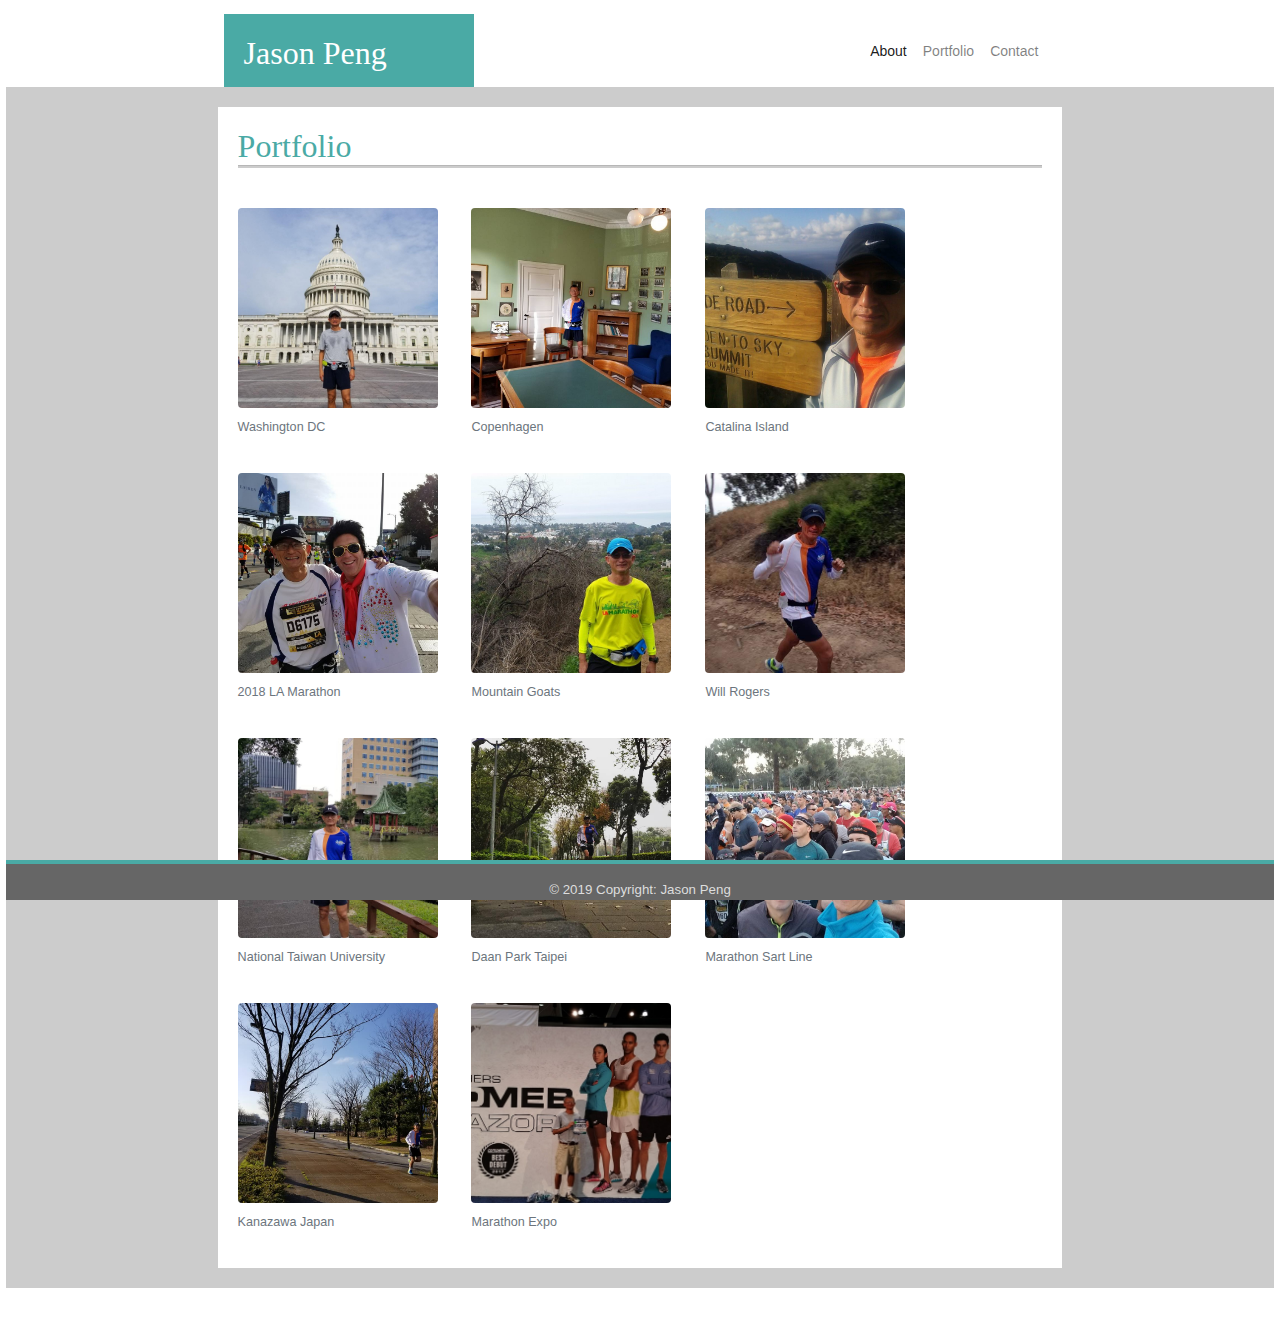
==== portfolio.html @ 051e9bbe "It's perfect now" ====
<!DOCTYPE html>
<html lang="en-US">
<head>
<title>Jason Peng Portfolio</title>
<meta charset="utf-8">
  <link rel="stylesheet" href="https://maxcdn.bootstrapcdn.com/bootstrap/4.0.0/css/bootstrap.min.css">
  <link rel="stylesheet" type="text/css" href="style.css">
</head>
<body>
  
<p></p>
<div class="container mw-100 my-container"> 
      <div class="row my-row" id="banner">
        <div class="col-lg-2 col-md-1 my-col"></div>
        <div class="col-lg-8 col-md-10 my-col">
      <nav class="navbar navbar-expand-sm navbar-light">  
        <a class="navbar-brand" href="#" id="brand">Jason Peng</a>
        <button  class="navbar-toggler" type="button" data-toggle="collapse" data-target="#navbarSupportedContent">
          <span class="navbar-toggler-icon"></span>
        </button>
      
        <div class="collapse navbar-collapse" id="navbarSupportedContent">
          <ul class="navbar-nav ml-auto">
            <li class="nav-item active">
              <a class="nav-link" href="index.html">About <span class="sr-only">(current)</span></a>
            </li>
            <li class="nav-item">
              <a class="nav-link" href="portfolio.html">Portfolio</a>
            </li>
            <li class="nav-item">
              <a class="nav-link" href="contact.html">Contact</a>
            </li>
          </ul>
          
        </div>
      </nav>
     </div>
     <div class="col-lg-2 col-md-1 my-col"></div>
      </div> 
      
      <div class="row my-row">
          <div class="col-lg-2 col-md-1 my-col my-bgColor"></div>
          <div class="col-lg-8 col-md-10 my-col " id="main">
            <h1>Portfolio</h1>
            <hr>
          <!-- Main Area -->

    
        <figure class="figure">
            <img src="images/jason.jpg" class="figure-img img-fluid rounded" alt="Washington DC">
            <figcaption class="figure-caption">Washington DC</figcaption>
        </figure>

        <figure class="figure">
            <img src="images/jason2.jpg" class="figure-img img-fluid rounded" alt="Copenhagen">
            <figcaption class="figure-caption">Copenhagen</figcaption>
          </figure>
          <figure class="figure">
              <img src="images/jason3.jpg" class="figure-img img-fluid rounded" alt="Catalina Isaland">
              <figcaption class="figure-caption">Catalina Island</figcaption>
          </figure>  

          <figure class="figure">
                <img src="images/jason4.jpg" class="figure-img img-fluid rounded" alt="2018 LA Marathon">
                <figcaption class="figure-caption">2018 LA Marathon</figcaption>
              </figure>

          <figure class="figure">
                  <img src="images/jason5.jpg" class="figure-img img-fluid rounded" alt="Mountain Goats running Group">
                  <figcaption class="figure-caption">Mountain Goats</figcaption>
          </figure>

          <figure class="figure">
              <img src="images/jason6.jpg" class="figure-img img-fluid rounded" alt="Will Rogers Park">
              <figcaption class="figure-caption">Will Rogers</figcaption>
          </figure>

          <figure class="figure">
              <img src="images/jason7.jpg" class="figure-img img-fluid rounded" alt="NTU National Taiwan University">
              <figcaption class="figure-caption">National Taiwan University</figcaption>
          </figure>
          <figure class="figure">
              <img src="images/jason8.jpg" class="figure-img img-fluid rounded" alt="Daan Park Taipei Taiwan">
              <figcaption class="figure-caption">Daan Park Taipei</figcaption>
          </figure>
          <figure class="figure">
              <img src="images/jason9.jpg" class="figure-img img-fluid rounded" alt="2018 LA Marathon">
              <figcaption class="figure-caption">Marathon Sart Line</figcaption>
          </figure>
          <figure class="figure">
              <img src="images/jason10.jpg" class="figure-img img-fluid rounded" alt="Kanazawa Japan">
              <figcaption class="figure-caption">Kanazawa Japan</figcaption>
          </figure>
          <figure class="figure">
              <img src="images/jason11.jpg" class="figure-img img-fluid rounded" alt="2016 LA Marathon Expo">
              <figcaption class="figure-caption">
                Marathon Expo
              </figcaption>
            </figure>


      
  
         
          
        
          </div>
          <div class="col-lg-2 col-md-1 my-col my-bgColor"></div>
      </div>
</div>

<footer class="page-footer font-small">
    <!-- Copyright -->
    <div class="footer-copyright text-center py-3 "></div>       
     <span id="copyright"> © 2019 Copyright: Jason Peng </span>
    </div>
    <!-- Copyright -->
  
</footer>

</body>
<script src="https://code.jquery.com/jquery-3.2.1.slim.min.js" integrity="sha384-KJ3o2DKtIkvYIK3UENzmM7KCkRr/rE9/Qpg6aAZGJwFDMVNA/GpGFF93hXpG5KkN" crossorigin="anonymous"></script>
<script src="https://cdnjs.cloudflare.com/ajax/libs/popper.js/1.12.9/umd/popper.min.js" integrity="sha384-ApNbgh9B+Y1QKtv3Rn7W3mgPxhU9K/ScQsAP7hUibX39j7fakFPskvXusvfa0b4Q" crossorigin="anonymous"></script>
<script src="https://maxcdn.bootstrapcdn.com/bootstrap/4.0.0/js/bootstrap.min.js" integrity="sha384-JZR6Spejh4U02d8jOt6vLEHfe/JQGiRRSQQxSfFWpi1MquVdAyjUar5+76PVCmYl" crossorigin="anonymous"></script>

</html>
---- style.css ----
* {
    /* box-sizing: border-box; */
}
body {
    color: #777777;
    font-family: 'Arial', 'Helvetica Neue', Helvetica, sans-serif;
    font-size:14px;   
}

.my-container {
    width:99%;
    margin: 0 auto;
    padding:0px;
       
}
.my-col {
    padding:0px;  
}

.my-row {
    /* border-style:dotted; */
    /* border-color: blueviolet; */
    width:100%;
    margin:auto;
    background-color: #ffffff;
}

.my-bgColor {
    background-color: #cccccc;
    /* border-style: dotted; */
    /* border-color: red; */
}

#banner {
    /* Hard coded height diable the pull down from the hambegger  */
    /* height:80px; */
    
    padding:0px;
}

#main {
    padding:20px; 
    width:100%;
    border-style:solid;
    border-color: #cccccc;
    border-width: 20px 0px 20px 0px;

}

footer {
    position:sticky;
    bottom: 0px;
    width:99%;
    margin:auto;
    padding:0px;
    background-color: #666666;
    color:#dddddd;
    height:40px;

    border-style:solid;
    border-color:#4aaaa5;
    border-width: 4px 0 0 0;

    /* border-style: dashed; */
    /* border-color: blueviolet; */
    
}

nav {
    /* margin:0px; */
    /* padding:0px; */
    
    /* bottom: 0px; */
}

hr {
    height:2px;
    background-color: #cccccc;
    margin:0px 0px 20px 0px;
}

h1 {
    /* border-style: dashed; */
    /* border-width: 1px; */
    margin:0px;
    font-family: Georgia, Times, 'Times New Roman', serif;
    color: #4aaaa5;
    font-size: 24pt;

}

#brand {
    font-size: 24pt;
    height:75px;
    width:250px;
    background-color: #4aaaa5;
    color: #ffffff;
    font-family: Georgia, Times, 'Times New Roman', serif;
    
    margin:-10px;  /* cheating to adjust the brand */
    padding:15px 30px 0px 20px;

 /* The following lines cause the hamberger problem */   
    /* position: absolute; */
    /* left:0px; */
    /* bottom: 27px; */

    /* border-style: solid; */
    /* border-color:red; */
    
}

#copyright {
    font-size:10pt;
    position: absolute;
    bottom: 0px;
    width:100%;
    text-align: center;
    
    /* border-style: solid; */
}

#aboutme {
    margin: 0px 15px 10px 0px;
}

.figure img {
    float: left;
    margin: 20px 30px 10px 0px;
    object-fit: cover;
    width:200px;
    height:200px;
}
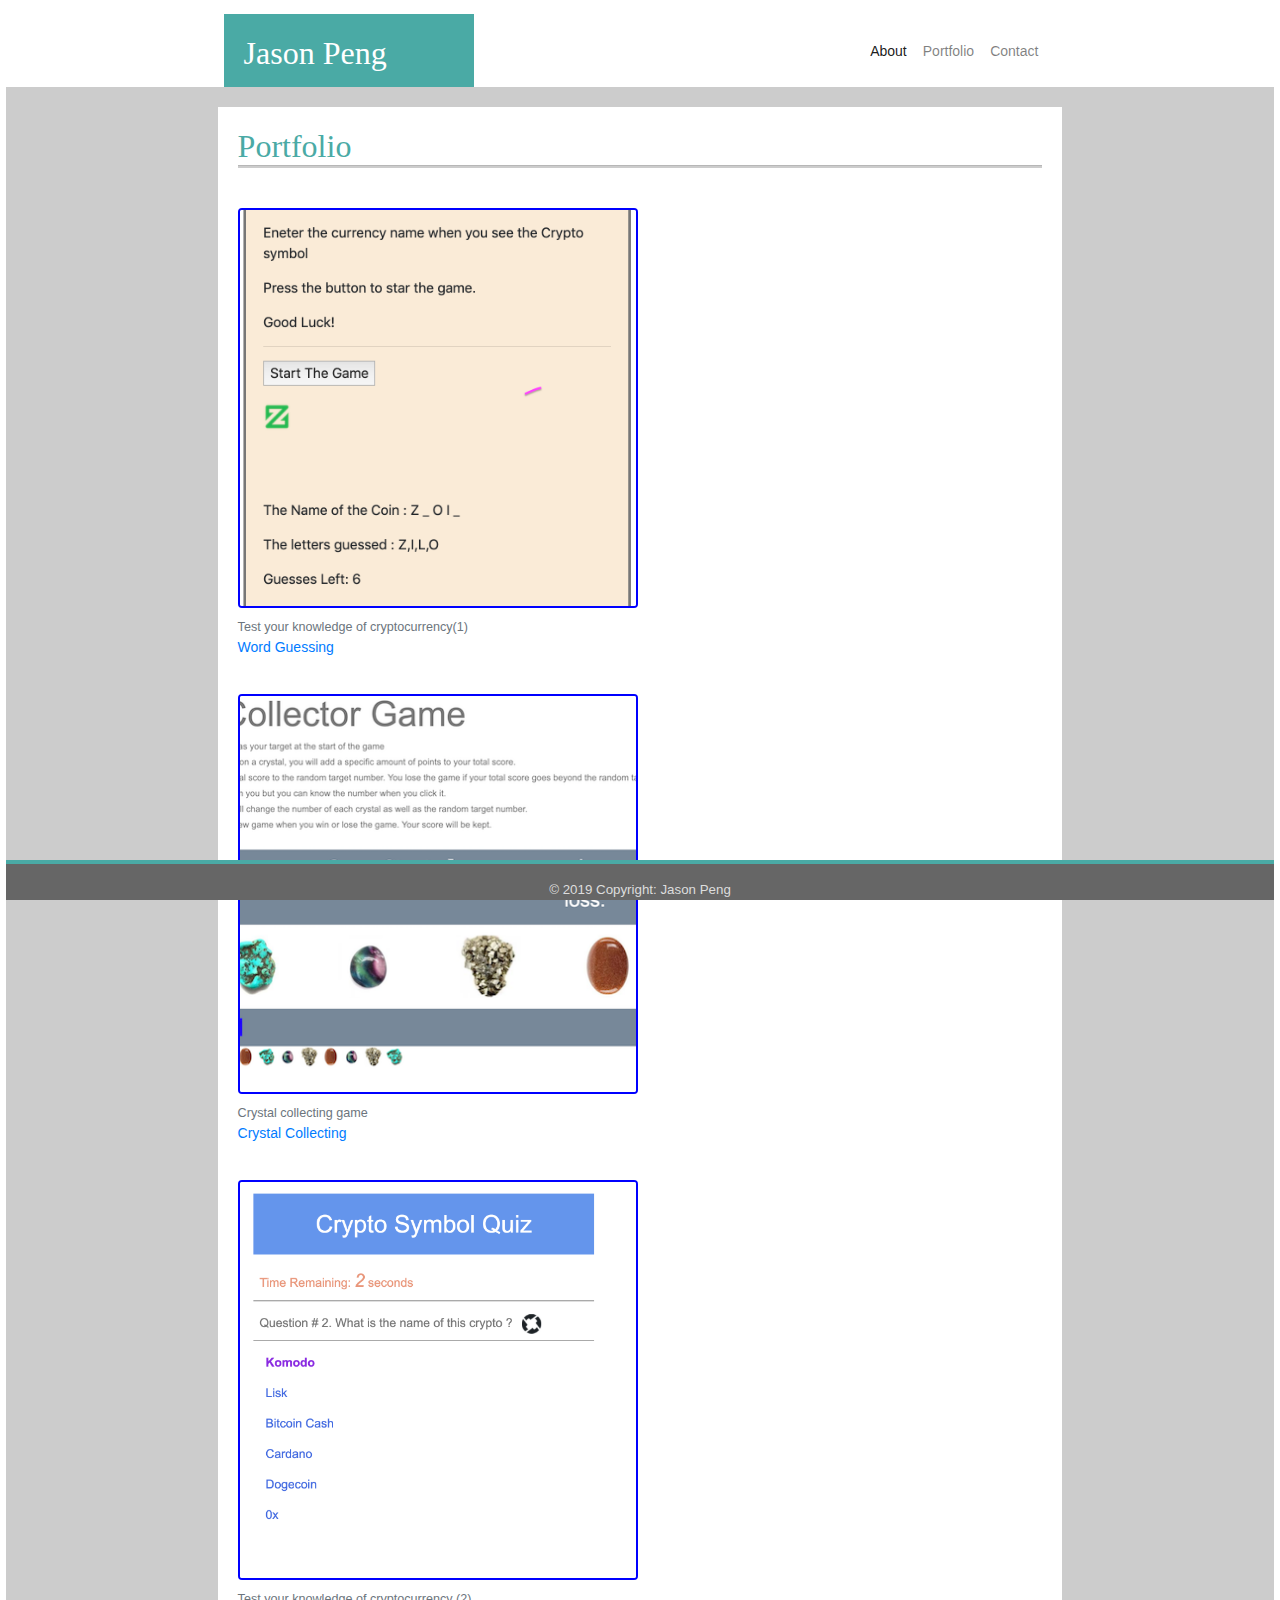
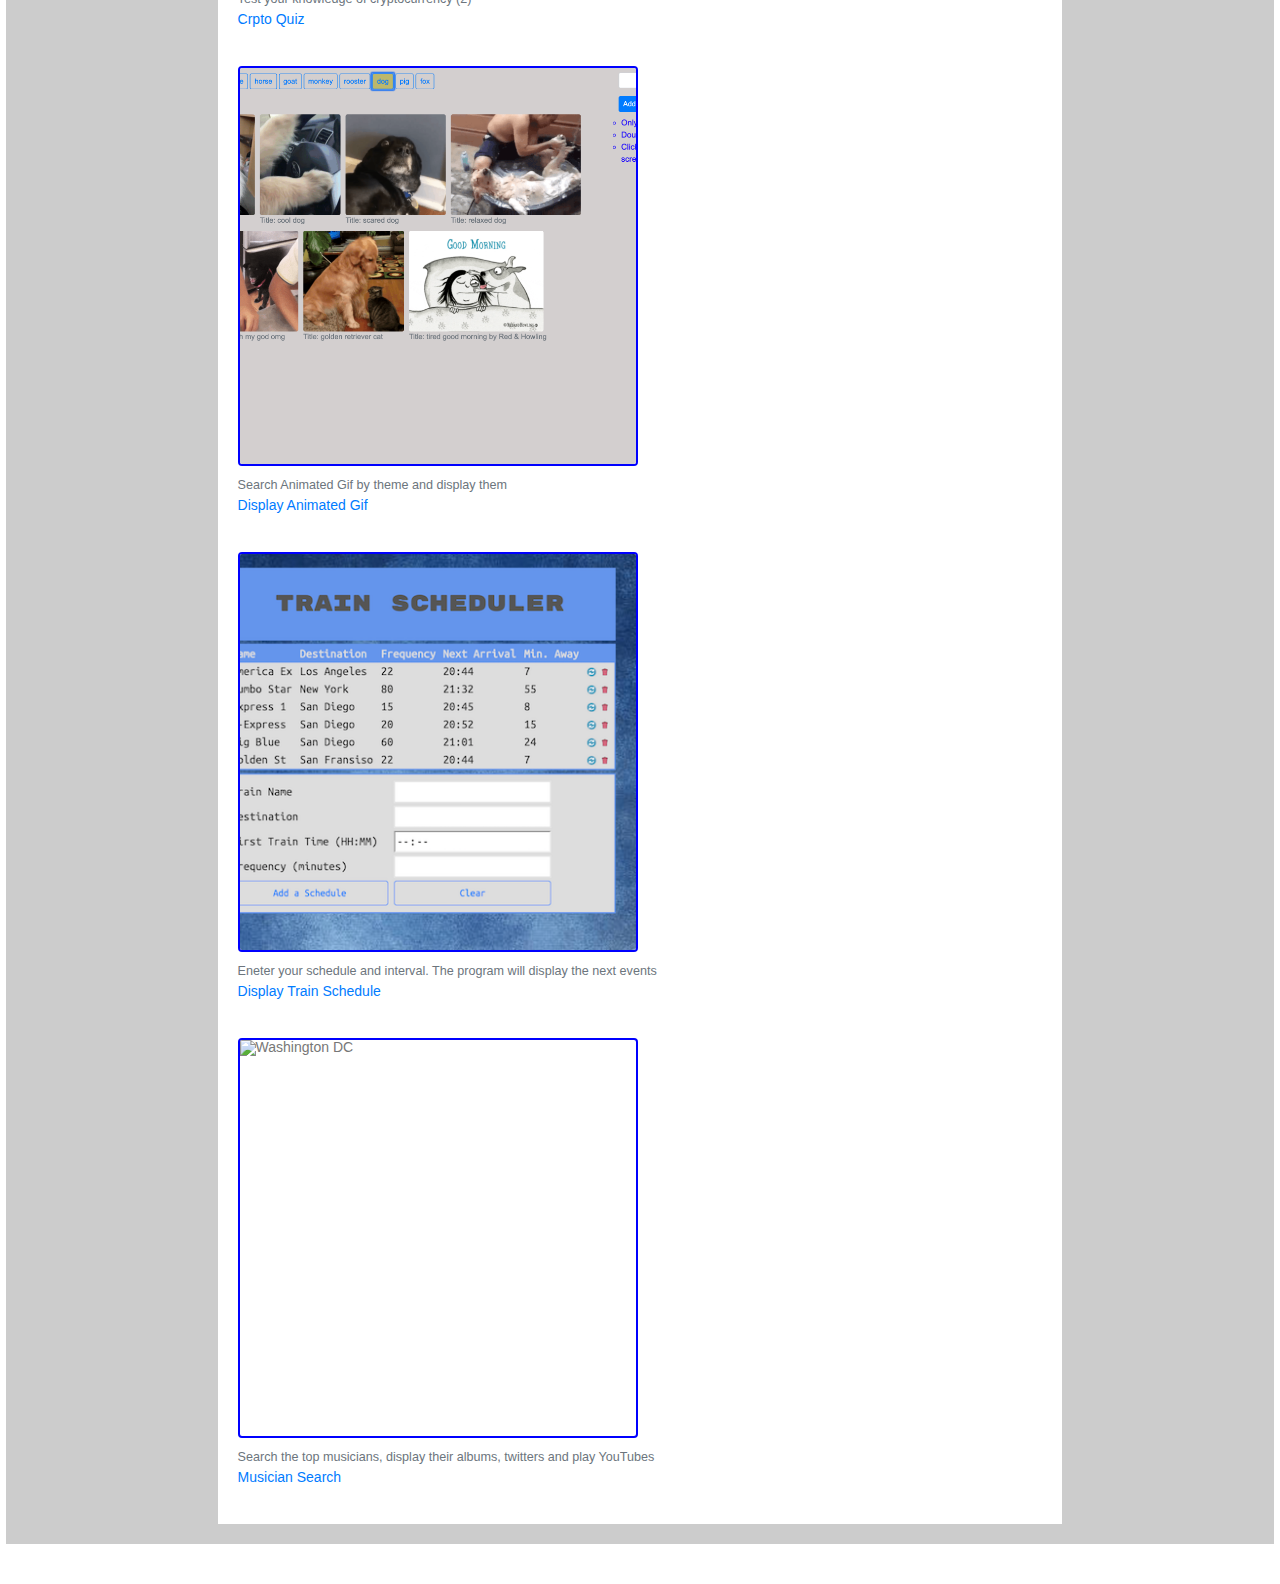
==== commit b9c4381c: "real portfolio" ====
--- a/portfolio.html
+++ b/portfolio.html
@@ -47,61 +47,40 @@
 
     
         <figure class="figure">
-            <img src="images/jason.jpg" class="figure-img img-fluid rounded" alt="Washington DC">
-            <figcaption class="figure-caption">Washington DC</figcaption>
+            <img src="images/wordgame.png" class="figure-img img-fluid rounded myProject" alt="Washington DC">
+            <figcaption class="figure-caption">Test your knowledge of cryptocurrency(1)</figcaption>
+            <a href="https://jasonjpeng.github.io/WordGame/" target="_blank">Word Guessing</a>
         </figure>
 
         <figure class="figure">
-            <img src="images/jason2.jpg" class="figure-img img-fluid rounded" alt="Copenhagen">
-            <figcaption class="figure-caption">Copenhagen</figcaption>
-          </figure>
-          <figure class="figure">
-              <img src="images/jason3.jpg" class="figure-img img-fluid rounded" alt="Catalina Isaland">
-              <figcaption class="figure-caption">Catalina Island</figcaption>
-          </figure>  
+          <img src="images/CrystalGame.png" class="figure-img img-fluid rounded myProject" alt="Washington DC">
+          <figcaption class="figure-caption">Crystal collecting game</figcaption>
+          <a href="https://jasonjpeng.github.io/unit-4-game/" target="_blank">Crystal Collecting</a>
+      </figure>
+       
+      <figure class="figure">
+        <img src="images/Quiz.png" class="figure-img img-fluid rounded myProject" alt="Washington DC">
+        <figcaption class="figure-caption">Test your knowledge of cryptocurrency (2)</figcaption>
+        <a href="https://jasonjpeng.github.io/TriviaGame/" target="_blank">Crpto Quiz</a>
+    </figure>
 
-          <figure class="figure">
-                <img src="images/jason4.jpg" class="figure-img img-fluid rounded" alt="2018 LA Marathon">
-                <figcaption class="figure-caption">2018 LA Marathon</figcaption>
-              </figure>
+    <figure class="figure">
+      <img src="images/GifDisplay.png" class="figure-img img-fluid rounded myProject" alt="Washington DC">
+      <figcaption class="figure-caption">Search Animated Gif by theme and display them</figcaption>
+      <a href="https://jasonjpeng.github.io/GifTastic/" target="_blank">Display Animated Gif</a>
+  </figure>
+    
+  <figure class="figure">
+    <img src="images/schedule.png" class="figure-img img-fluid rounded myProject" alt="Washington DC">
+    <figcaption class="figure-caption">Eneter your schedule and interval. The program will display the next events</figcaption>
+    <a href="https://jasonjpeng.github.io/Train-Schedule/" target="_blank">Display Train Schedule</a>
+</figure>
 
-          <figure class="figure">
-                  <img src="images/jason5.jpg" class="figure-img img-fluid rounded" alt="Mountain Goats running Group">
-                  <figcaption class="figure-caption">Mountain Goats</figcaption>
-          </figure>
-
-          <figure class="figure">
-              <img src="images/jason6.jpg" class="figure-img img-fluid rounded" alt="Will Rogers Park">
-              <figcaption class="figure-caption">Will Rogers</figcaption>
-          </figure>
-
-          <figure class="figure">
-              <img src="images/jason7.jpg" class="figure-img img-fluid rounded" alt="NTU National Taiwan University">
-              <figcaption class="figure-caption">National Taiwan University</figcaption>
-          </figure>
-          <figure class="figure">
-              <img src="images/jason8.jpg" class="figure-img img-fluid rounded" alt="Daan Park Taipei Taiwan">
-              <figcaption class="figure-caption">Daan Park Taipei</figcaption>
-          </figure>
-          <figure class="figure">
-              <img src="images/jason9.jpg" class="figure-img img-fluid rounded" alt="2018 LA Marathon">
-              <figcaption class="figure-caption">Marathon Sart Line</figcaption>
-          </figure>
-          <figure class="figure">
-              <img src="images/jason10.jpg" class="figure-img img-fluid rounded" alt="Kanazawa Japan">
-              <figcaption class="figure-caption">Kanazawa Japan</figcaption>
-          </figure>
-          <figure class="figure">
-              <img src="images/jason11.jpg" class="figure-img img-fluid rounded" alt="2016 LA Marathon Expo">
-              <figcaption class="figure-caption">
-                Marathon Expo
-              </figcaption>
-            </figure>
-
-
-      
-  
-         
+<figure class="figure">
+  <img src="images/music.png" class="figure-img img-fluid rounded myProject" alt="Washington DC">
+  <figcaption class="figure-caption">Search the top musicians, display their albums, twitters and play YouTubes </figcaption>
+  <a href="https://jasonjpeng.github.io/MusicSearch/" target="_blank">Musician Search</a>
+</figure>
           
         
           </div>
--- a/style.css
+++ b/style.css
@@ -131,3 +131,13 @@
     width:200px;
     height:200px;
 }
+
+
+img.myProject {
+    border: 2px solid blue;
+    float: left;
+    margin: 20px 30px 10px 0px;
+    object-fit: cover;
+    width:400px;
+    height:400px;
+}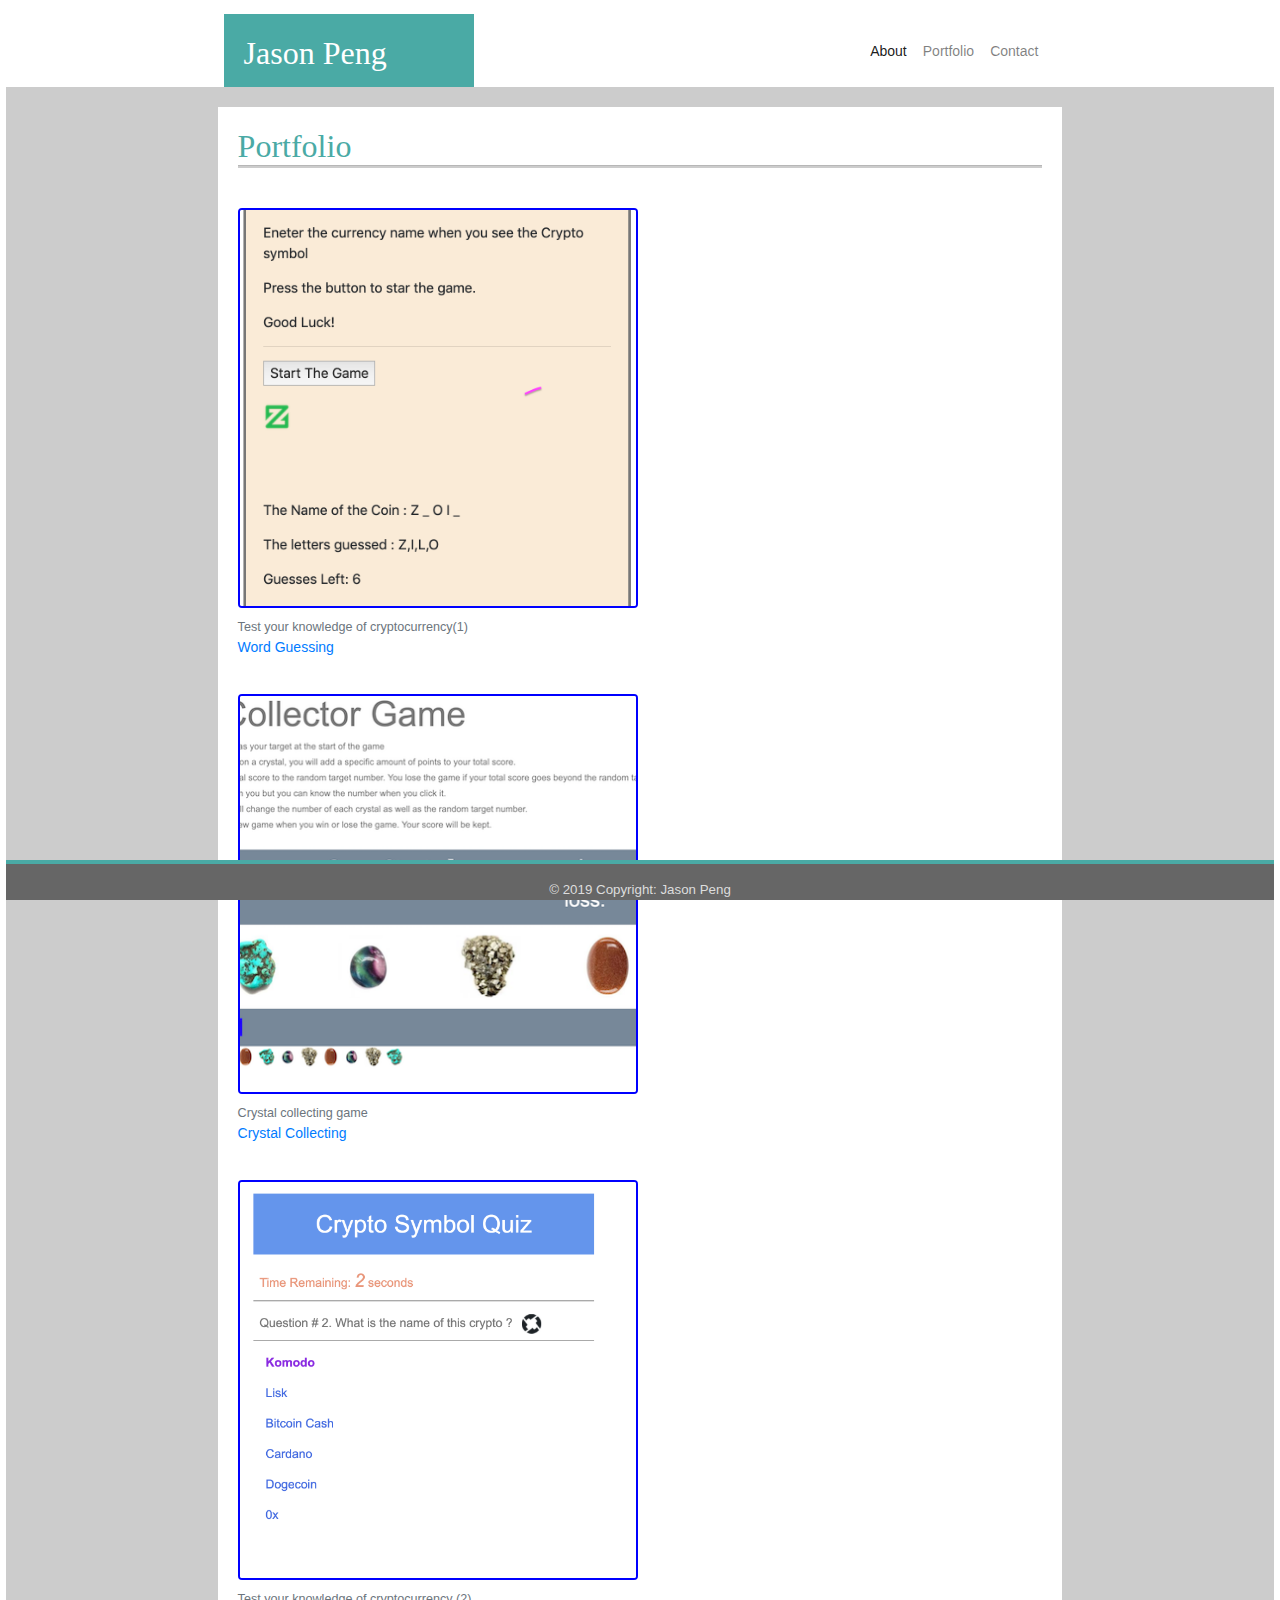
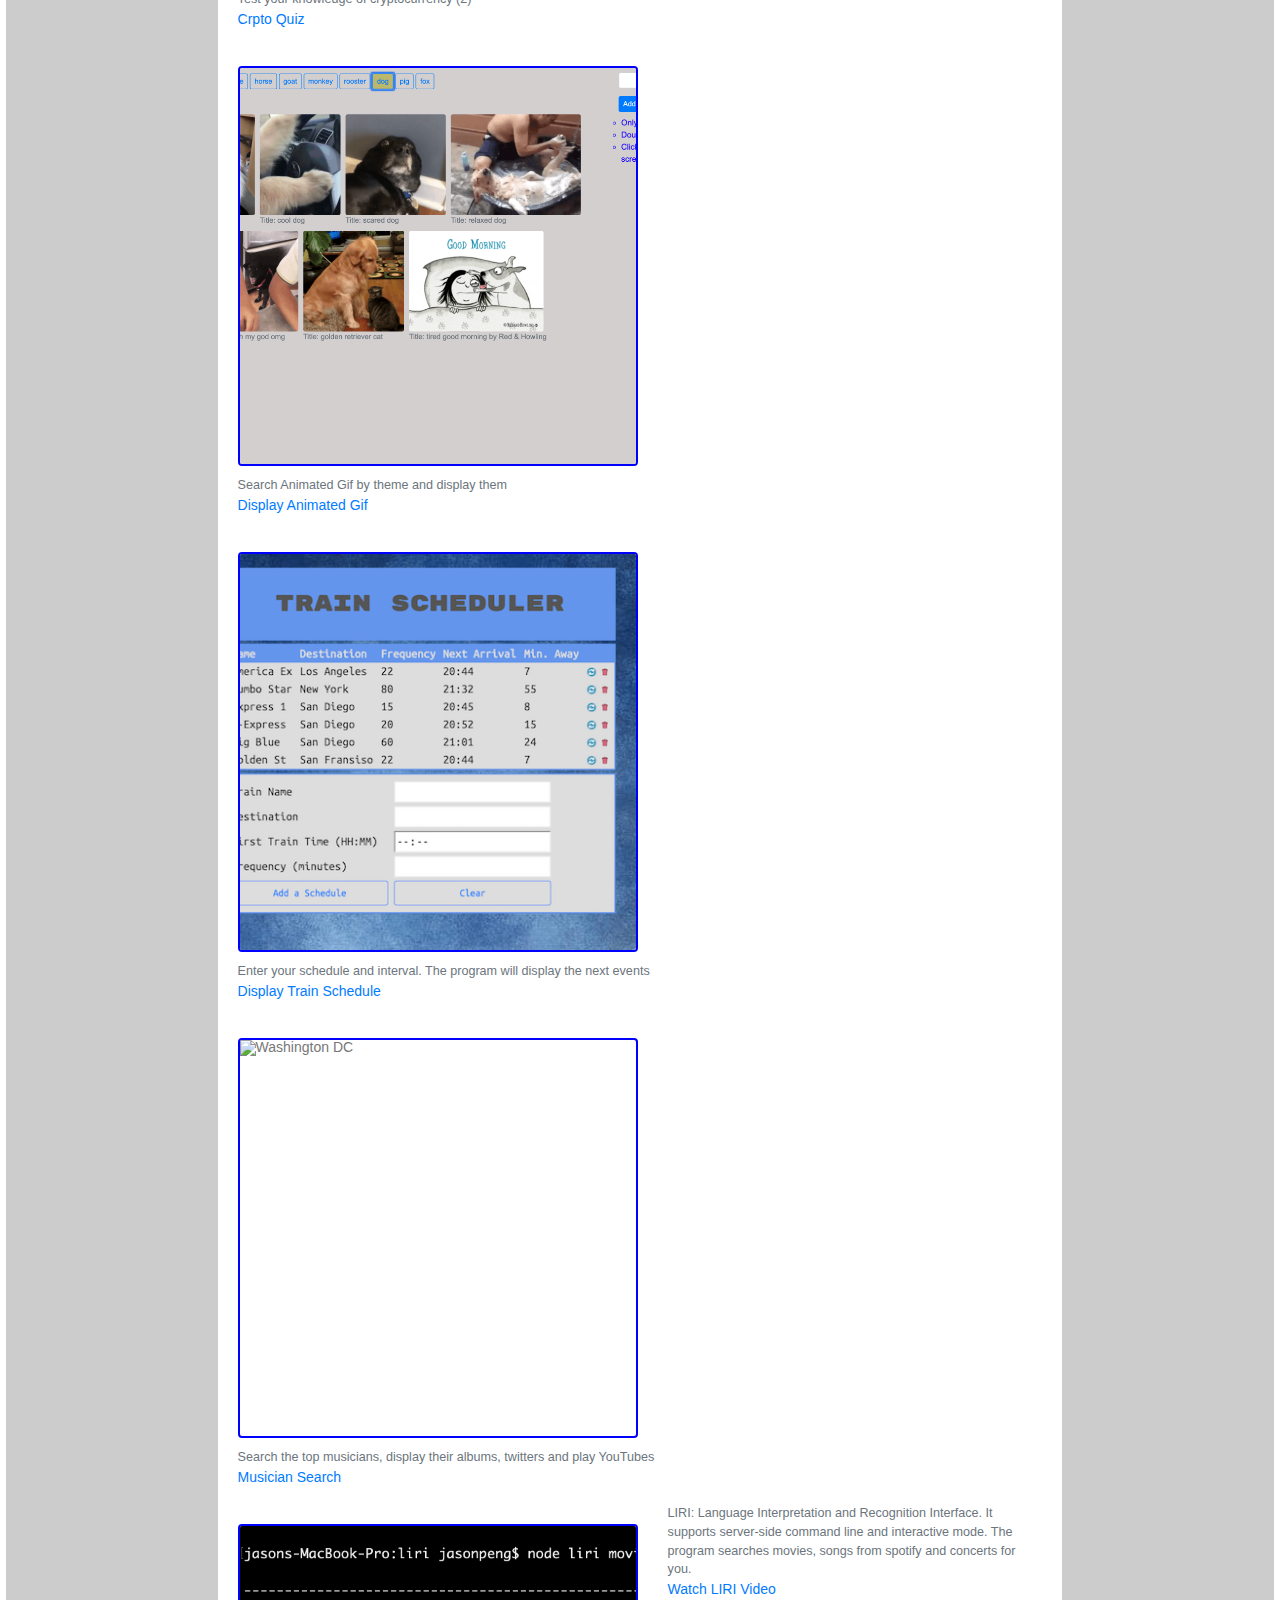
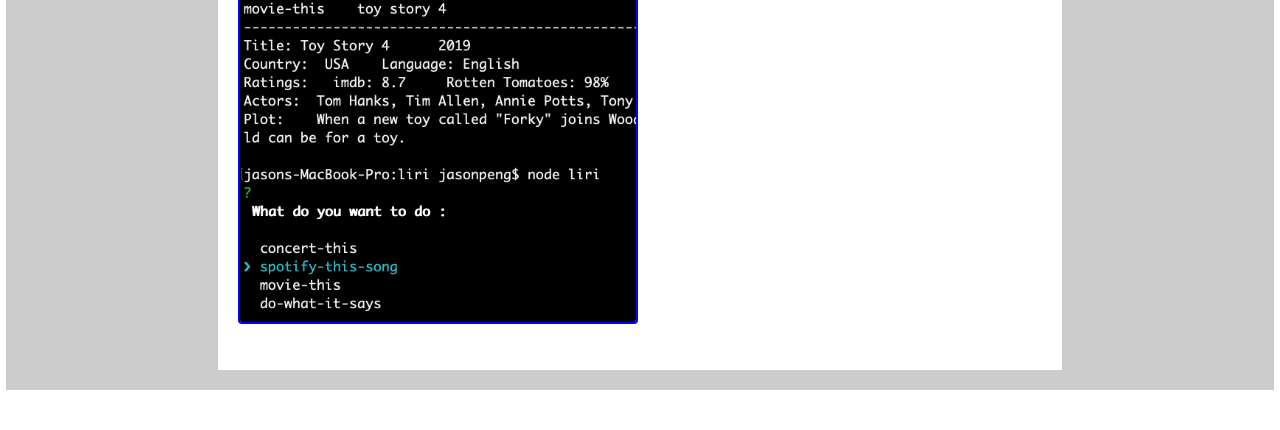
==== commit e955a855: "added liri" ====
--- a/portfolio.html
+++ b/portfolio.html
@@ -72,7 +72,7 @@
     
   <figure class="figure">
     <img src="images/schedule.png" class="figure-img img-fluid rounded myProject" alt="Washington DC">
-    <figcaption class="figure-caption">Eneter your schedule and interval. The program will display the next events</figcaption>
+    <figcaption class="figure-caption">Enter your schedule and interval. The program will display the next events</figcaption>
     <a href="https://jasonjpeng.github.io/Train-Schedule/" target="_blank">Display Train Schedule</a>
 </figure>
 
@@ -81,6 +81,15 @@
   <figcaption class="figure-caption">Search the top musicians, display their albums, twitters and play YouTubes </figcaption>
   <a href="https://jasonjpeng.github.io/MusicSearch/" target="_blank">Musician Search</a>
 </figure>
+
+<figure class="figure">
+  <img src="images/interactive.png" class="figure-img img-fluid rounded myProject" alt="Washington DC">
+  <figcaption class="figure-caption"> LIRI: Language Interpretation and Recognition Interface. It supports server-side command line and 
+      interactive mode. The program searches movies, songs from spotify and concerts for you. </figcaption>
+  <a href="https://drive.google.com/file/d/1k5w3KCjJFb3RyW1K2mdA1jwHcS_cpnFx/view?usp=sharing" target="_blank">Watch LIRI Video</a>
+</figure>
+
+
           
         
           </div>
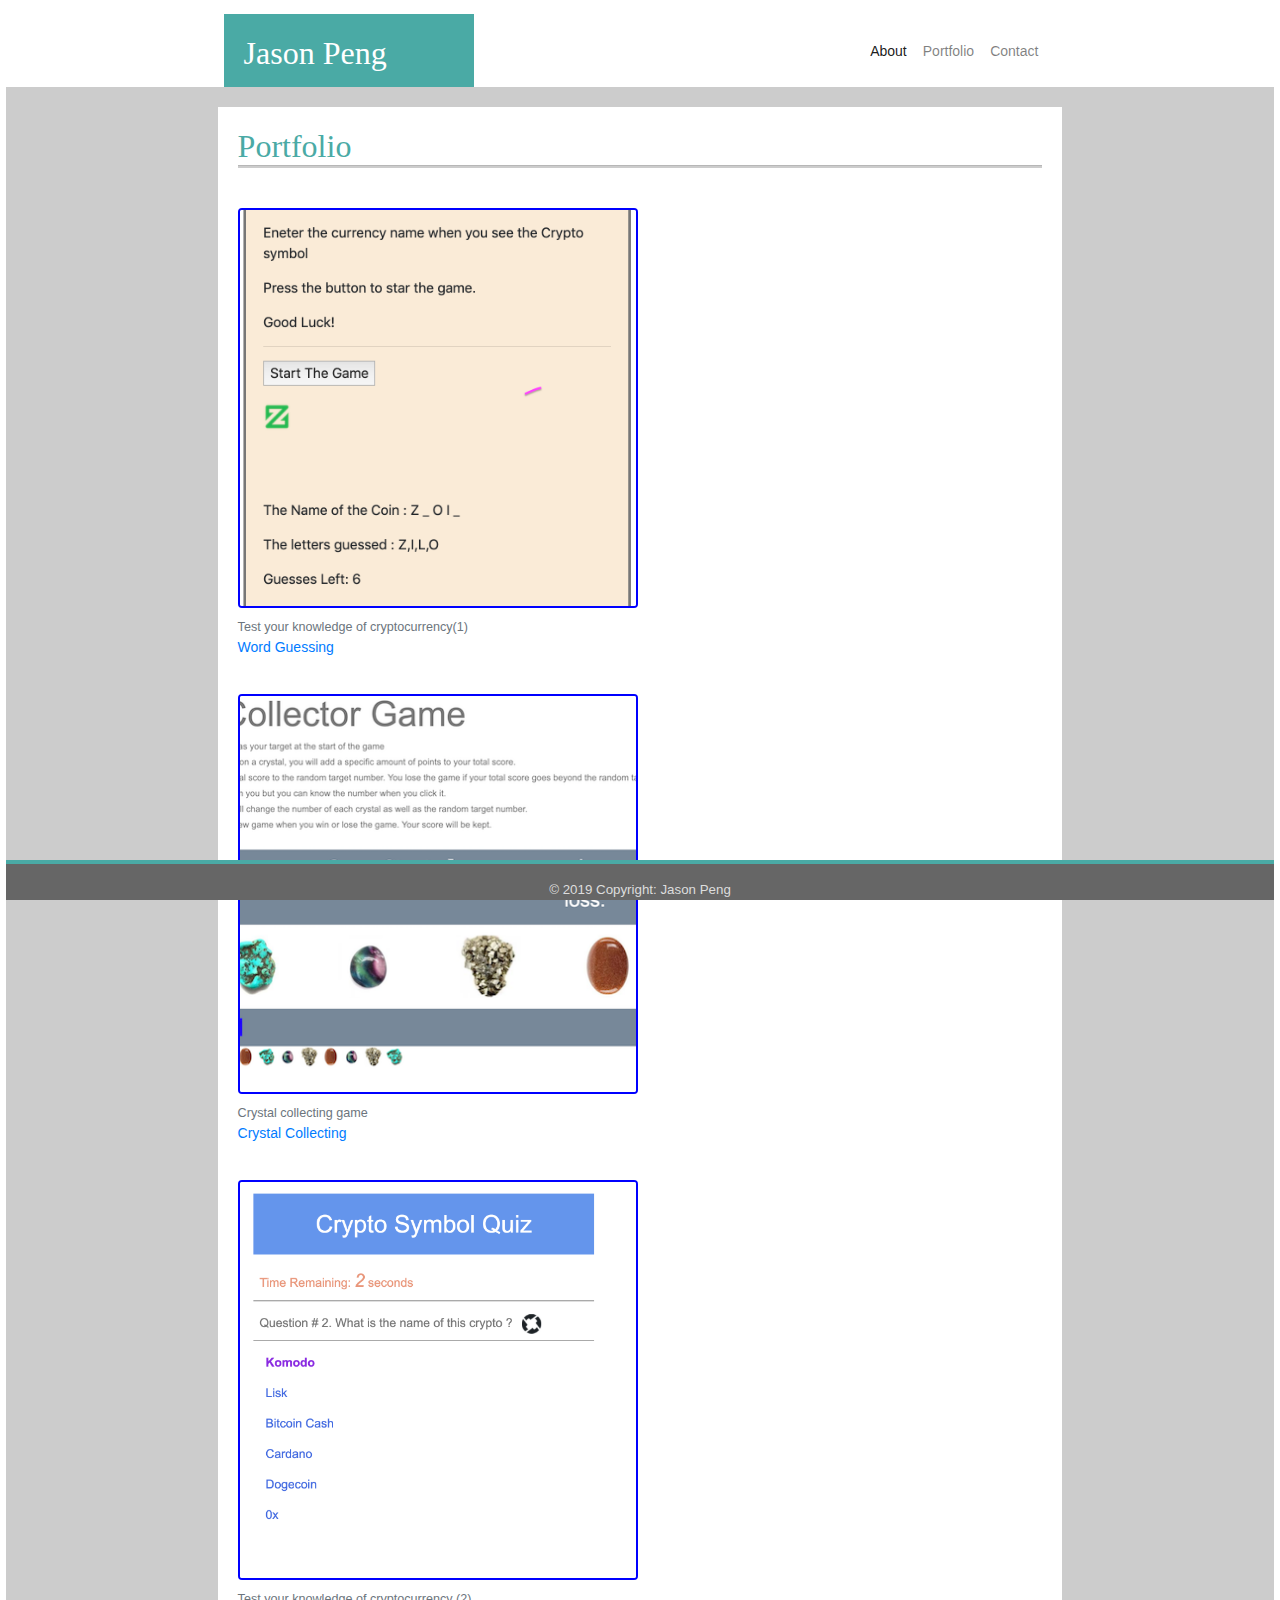
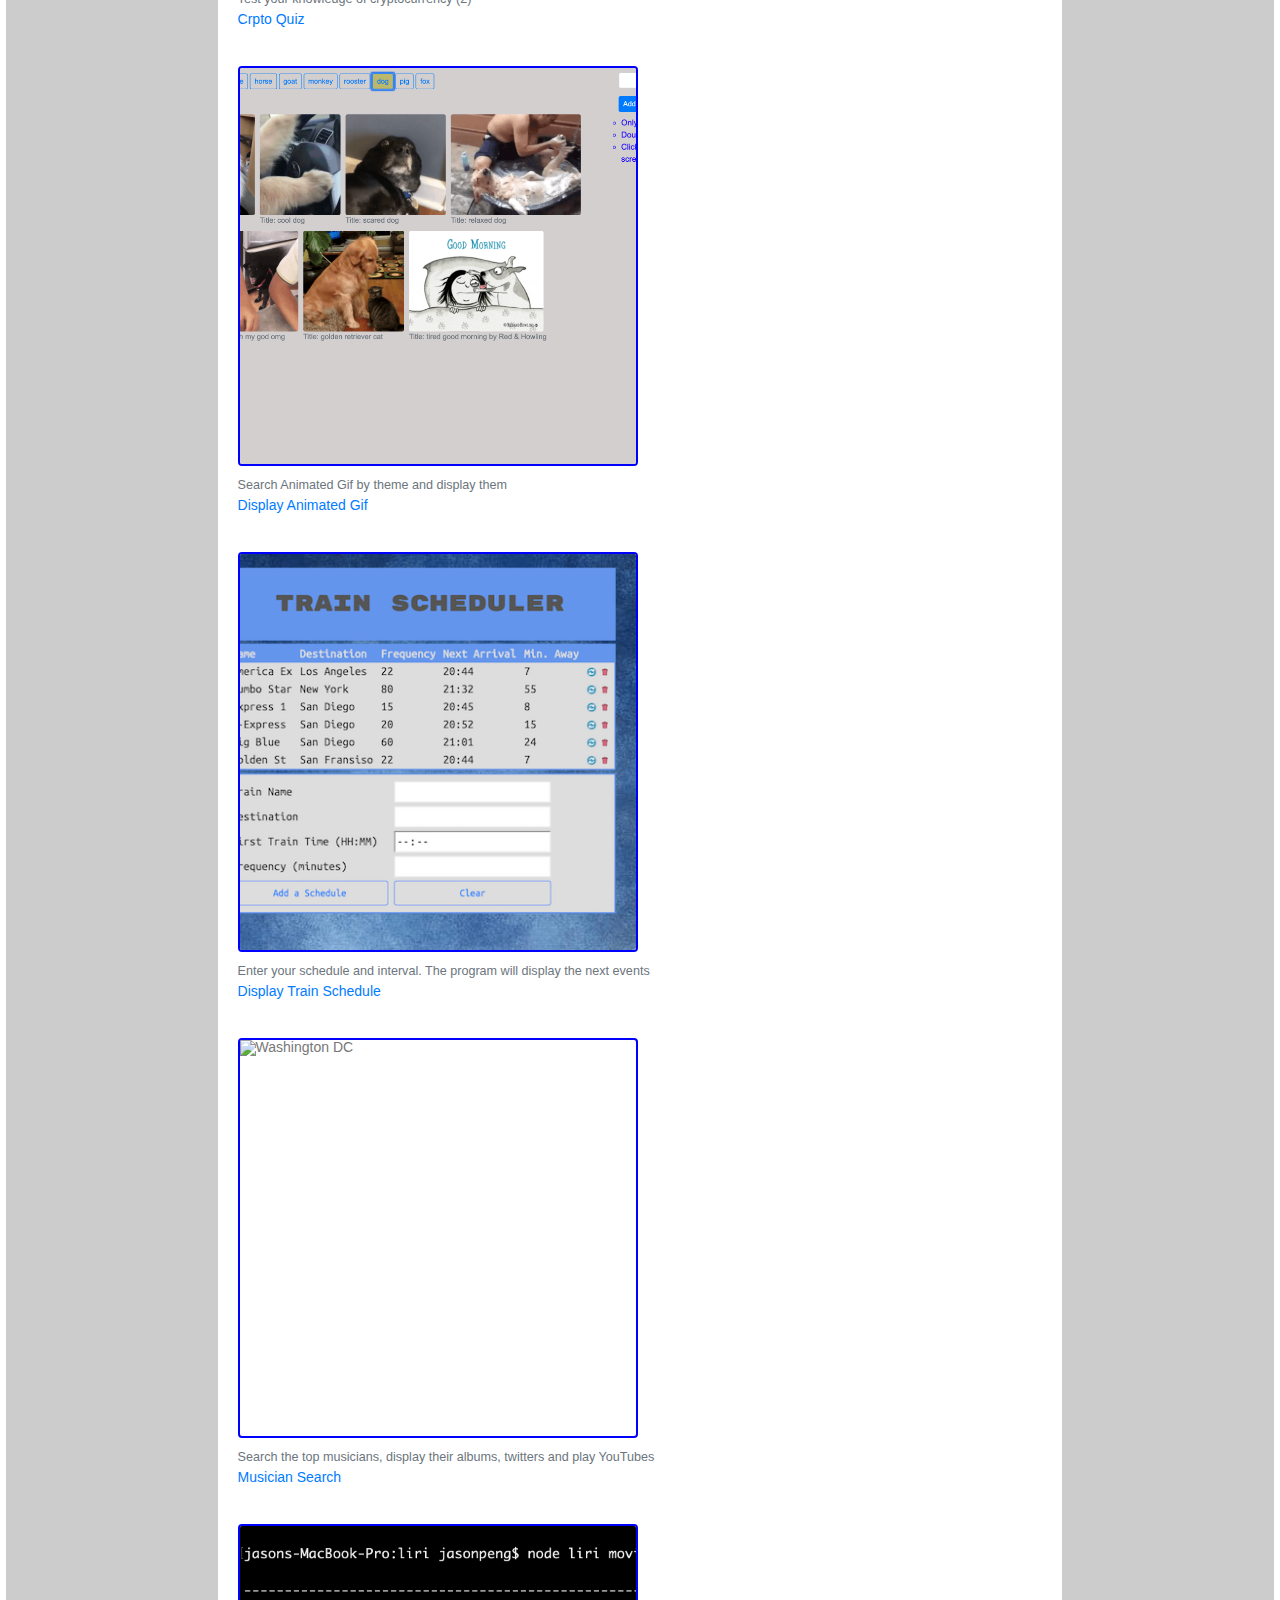
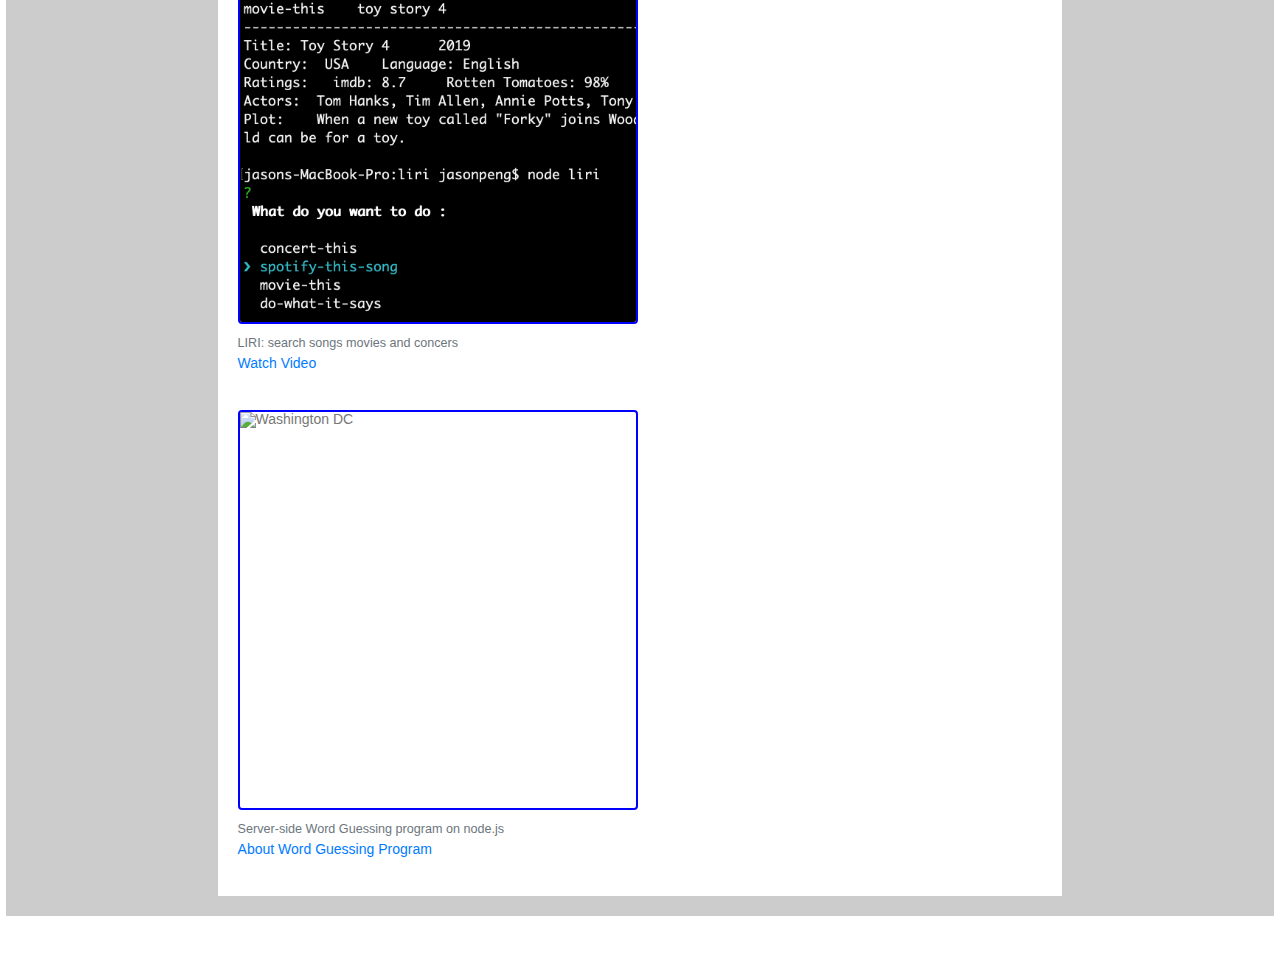
==== commit eea2ca04: "add word guessing" ====
--- a/portfolio.html
+++ b/portfolio.html
@@ -84,11 +84,15 @@
 
 <figure class="figure">
   <img src="images/interactive.png" class="figure-img img-fluid rounded myProject" alt="Washington DC">
-  <figcaption class="figure-caption"> LIRI: Language Interpretation and Recognition Interface. It supports server-side command line and 
-      interactive mode. The program searches movies, songs from spotify and concerts for you. </figcaption>
-  <a href="https://drive.google.com/file/d/1k5w3KCjJFb3RyW1K2mdA1jwHcS_cpnFx/view?usp=sharing" target="_blank">Watch LIRI Video</a>
+  <figcaption class="figure-caption"> LIRI: search songs movies and concers </figcaption>
+  <a href="https://drive.google.com/file/d/1k5w3KCjJFb3RyW1K2mdA1jwHcS_cpnFx/view?usp=sharing" target="_blank">Watch Video</a>
 </figure>
 
+<figure class="figure">
+  <img src="images/WordGuess.gif" class="figure-img img-fluid rounded myProject" alt="Washington DC">
+  <figcaption class="figure-caption"> Server-side Word Guessing program on node.js </figcaption>
+  <a href="https://github.com/JasonJPeng/WordGuessing" target="_blank">About Word Guessing Program</a>
+</figure>
 
           
         
--- a/style.css
+++ b/style.css
@@ -140,4 +140,9 @@
     object-fit: cover;
     width:400px;
     height:400px;
+}
+
+.skill {
+    width : 400px;
+    float: left;
 }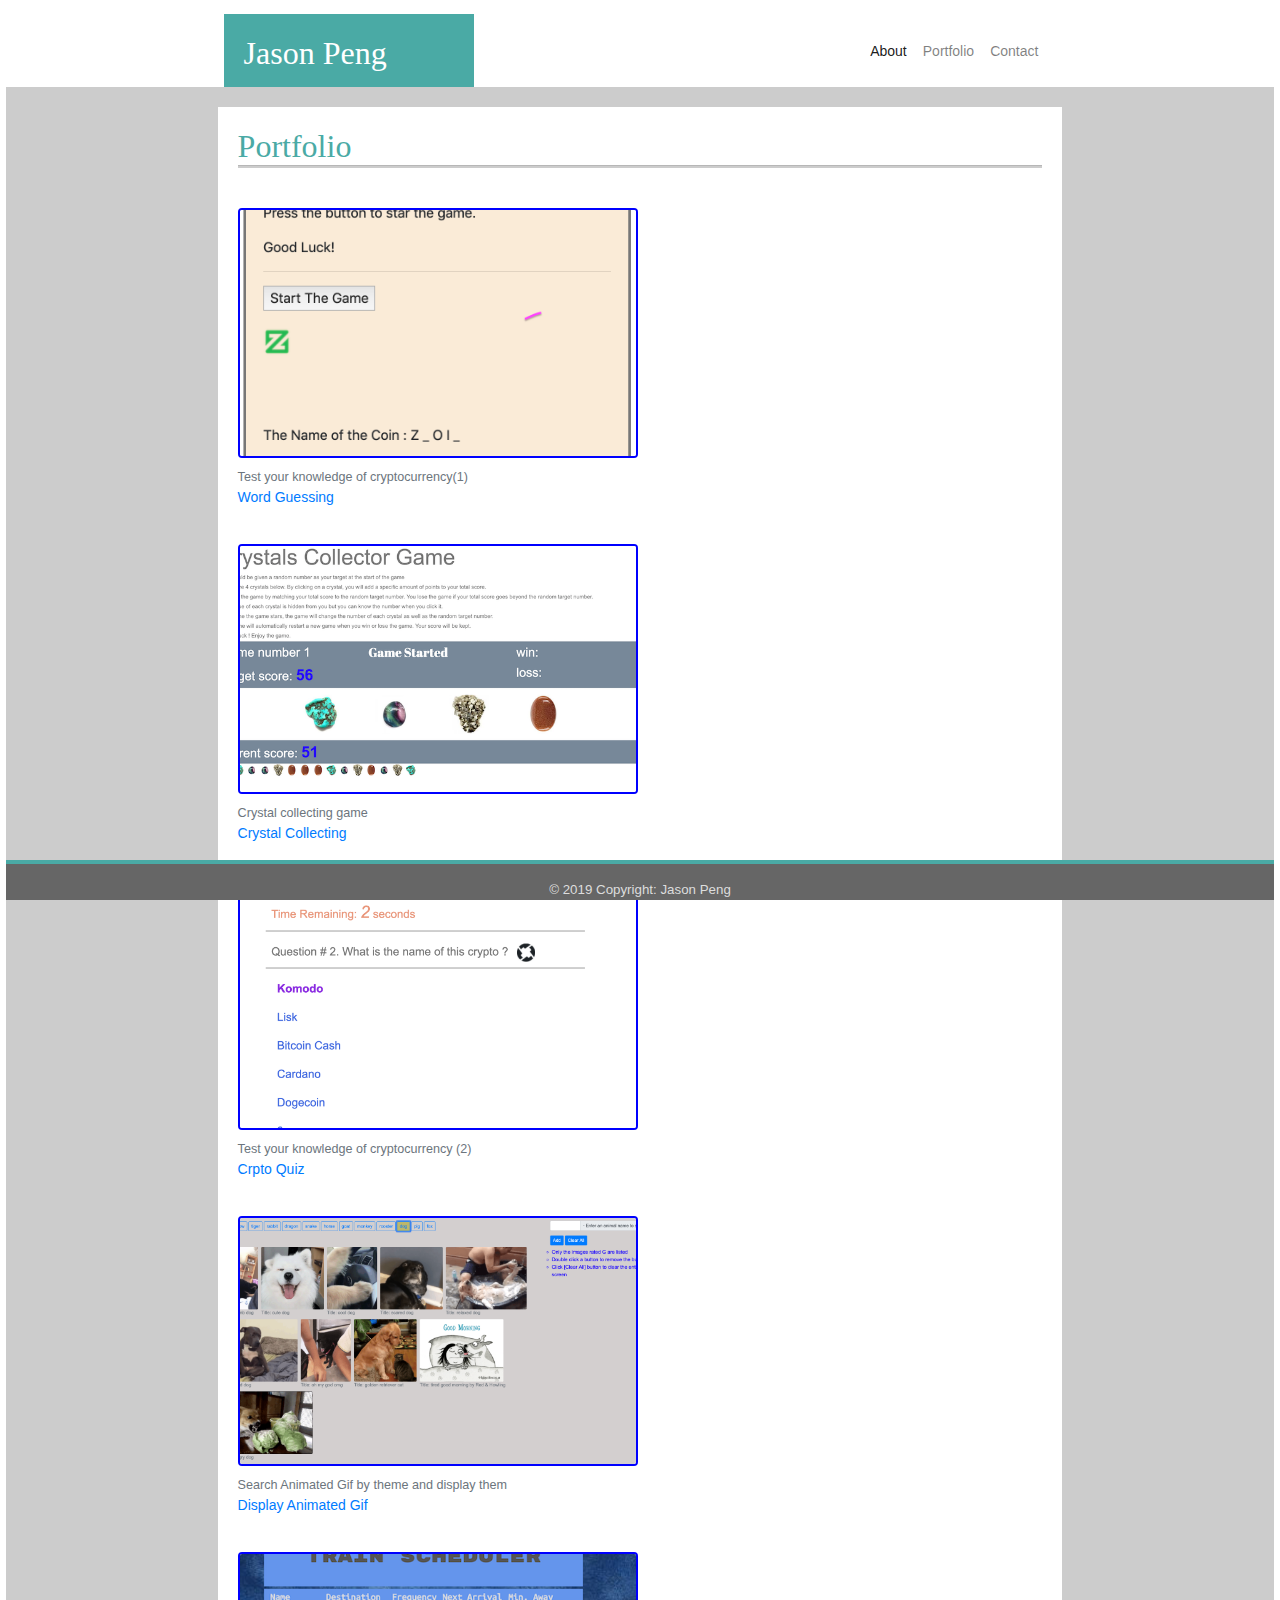
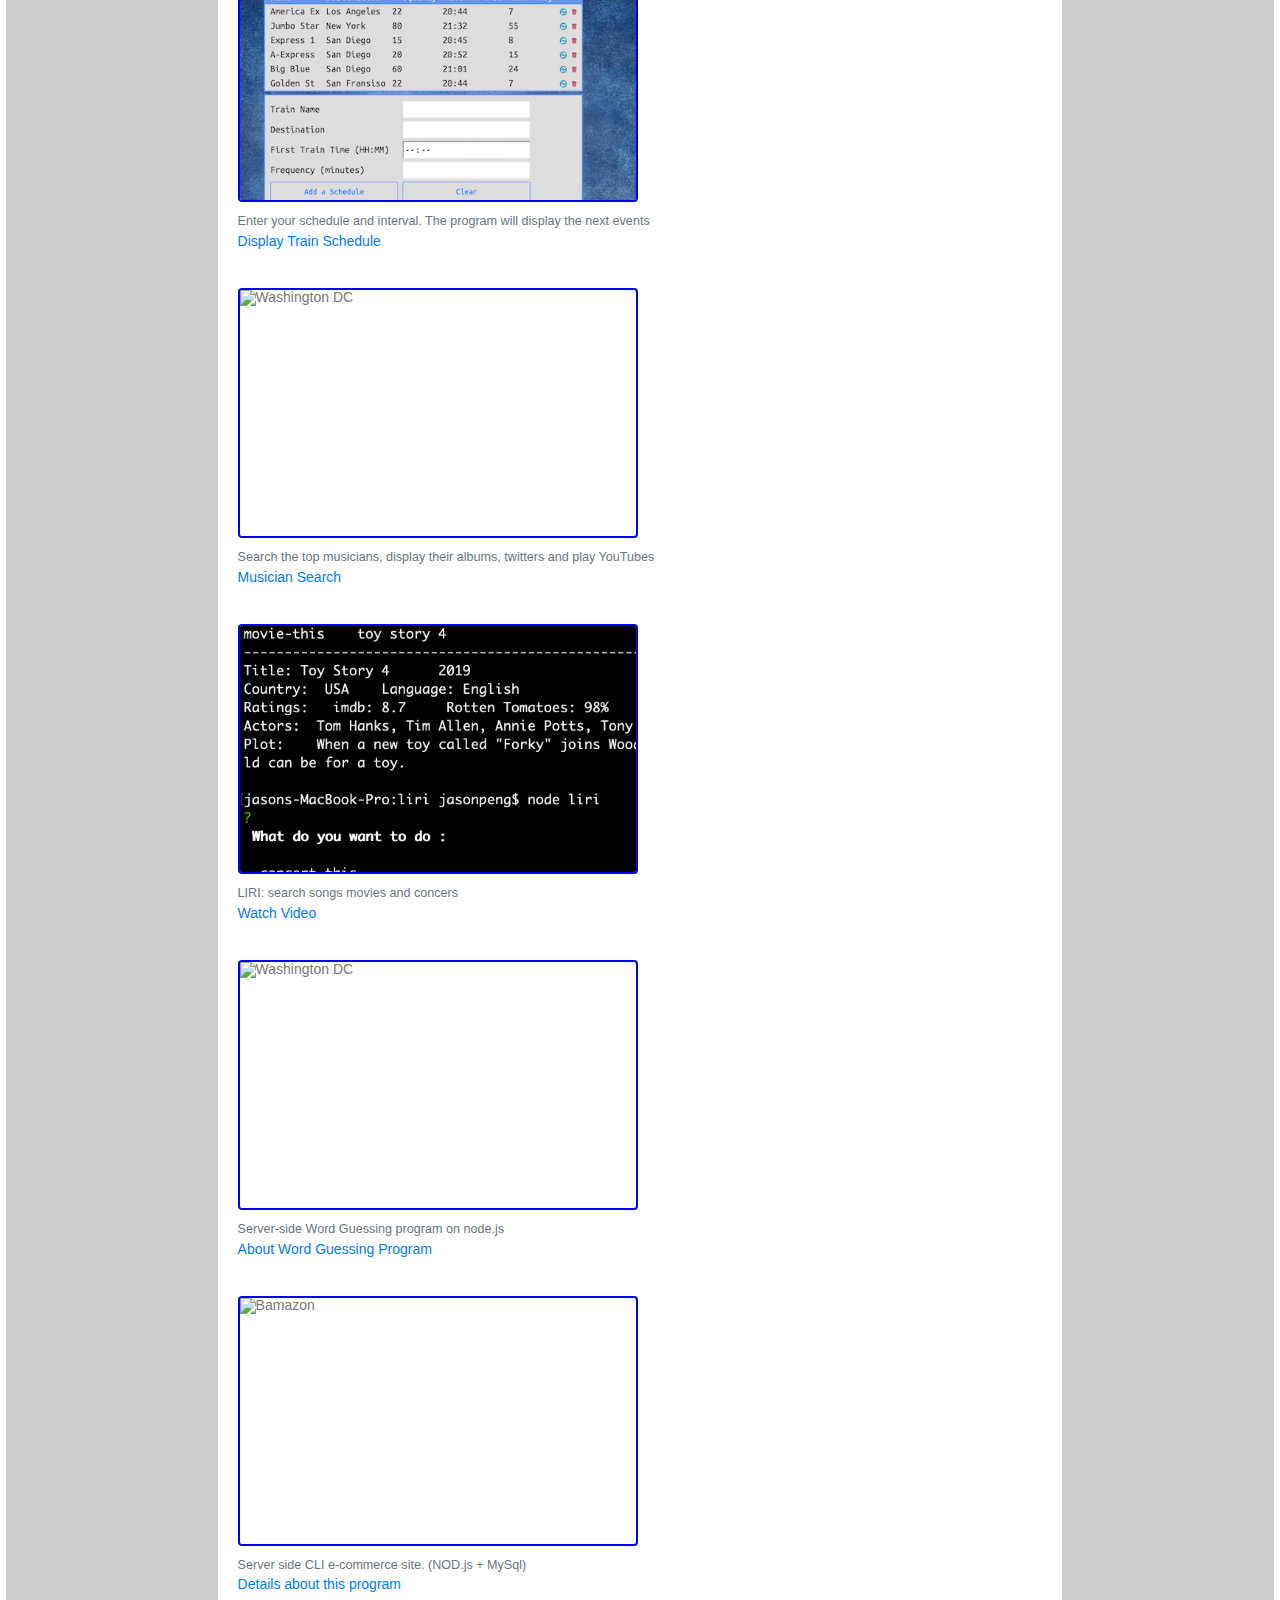
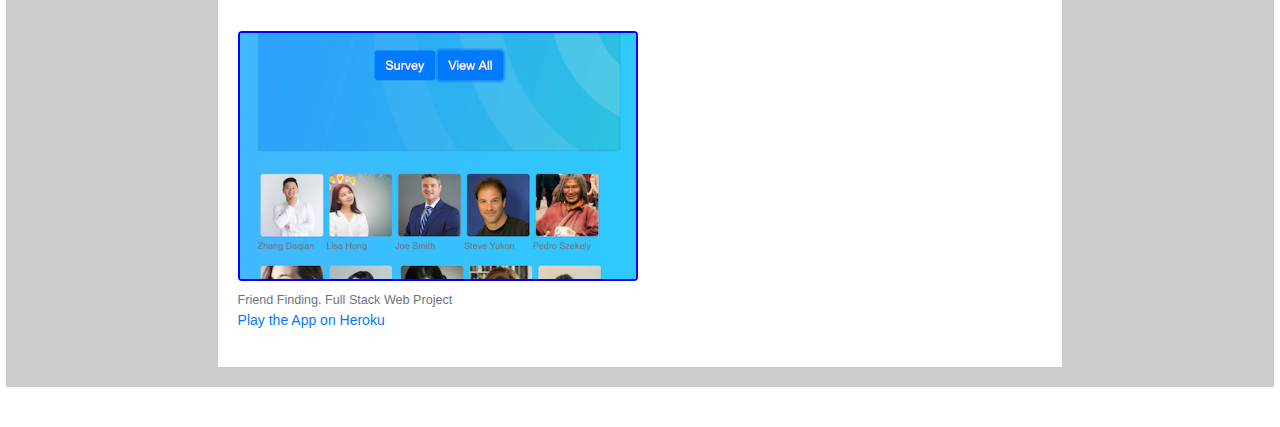
==== commit d12227fa: "bamazon and friend finder" ====
--- a/portfolio.html
+++ b/portfolio.html
@@ -94,6 +94,17 @@
   <a href="https://github.com/JasonJPeng/WordGuessing" target="_blank">About Word Guessing Program</a>
 </figure>
 
+<figure class="figure">
+  <img src="images/bamazon.gif" class="figure-img img-fluid rounded myProject" alt="Bamazon">
+  <figcaption class="figure-caption"> Server side CLI e-commerce site. (NOD.js + MySql)</figcaption>
+  <a href="https://github.com/JasonJPeng/bamazon" target="_blank">Details about this program</a>
+</figure>
+
+<figure class="figure">
+  <img src="images/friendfinder.png" class="figure-img img-fluid rounded myProject" alt="Washington DC">
+  <figcaption class="figure-caption"> Friend Finding. Full Stack Web Project </figcaption>
+  <a href="https://warm-hollows-94004.herokuapp.com/" target="_blank">Play the App on Heroku</a>
+</figure>
           
         
           </div>
--- a/style.css
+++ b/style.css
@@ -139,7 +139,7 @@
     margin: 20px 30px 10px 0px;
     object-fit: cover;
     width:400px;
-    height:400px;
+    height:250px;
 }
 
 .skill {
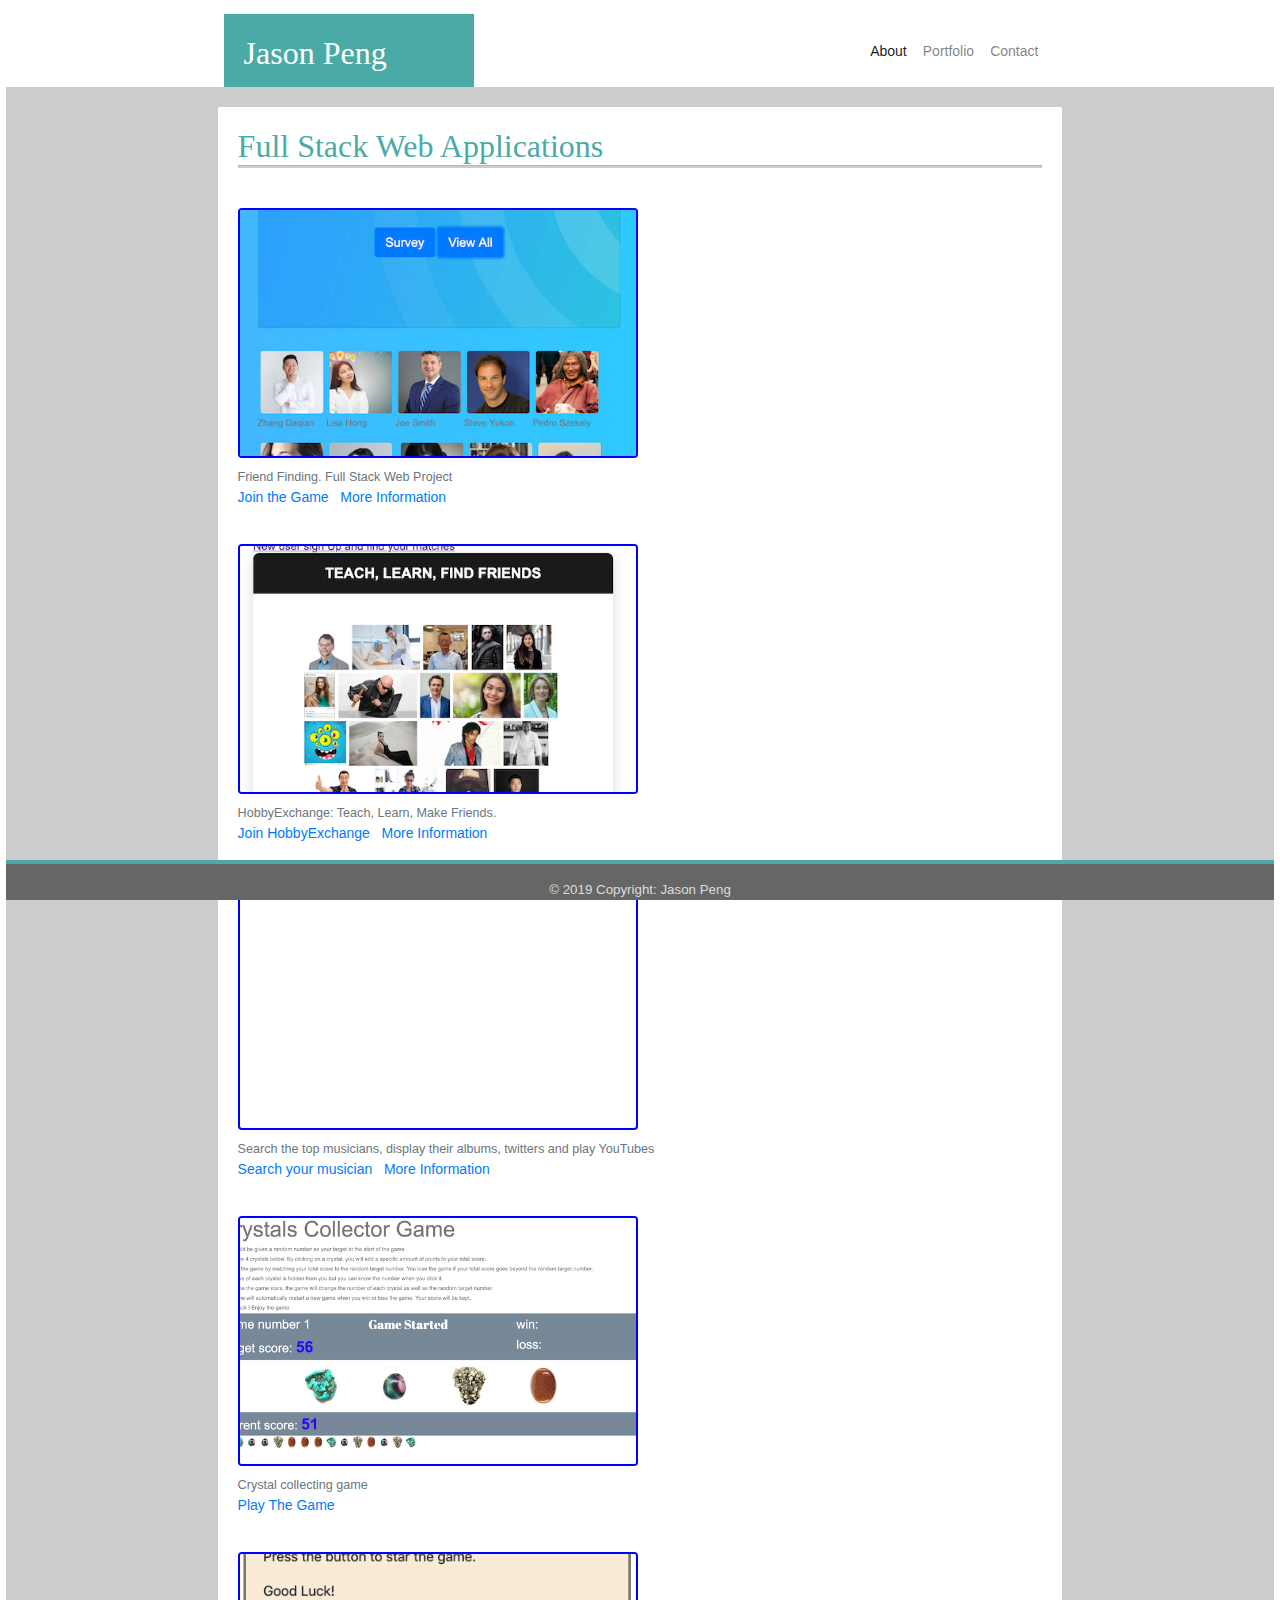
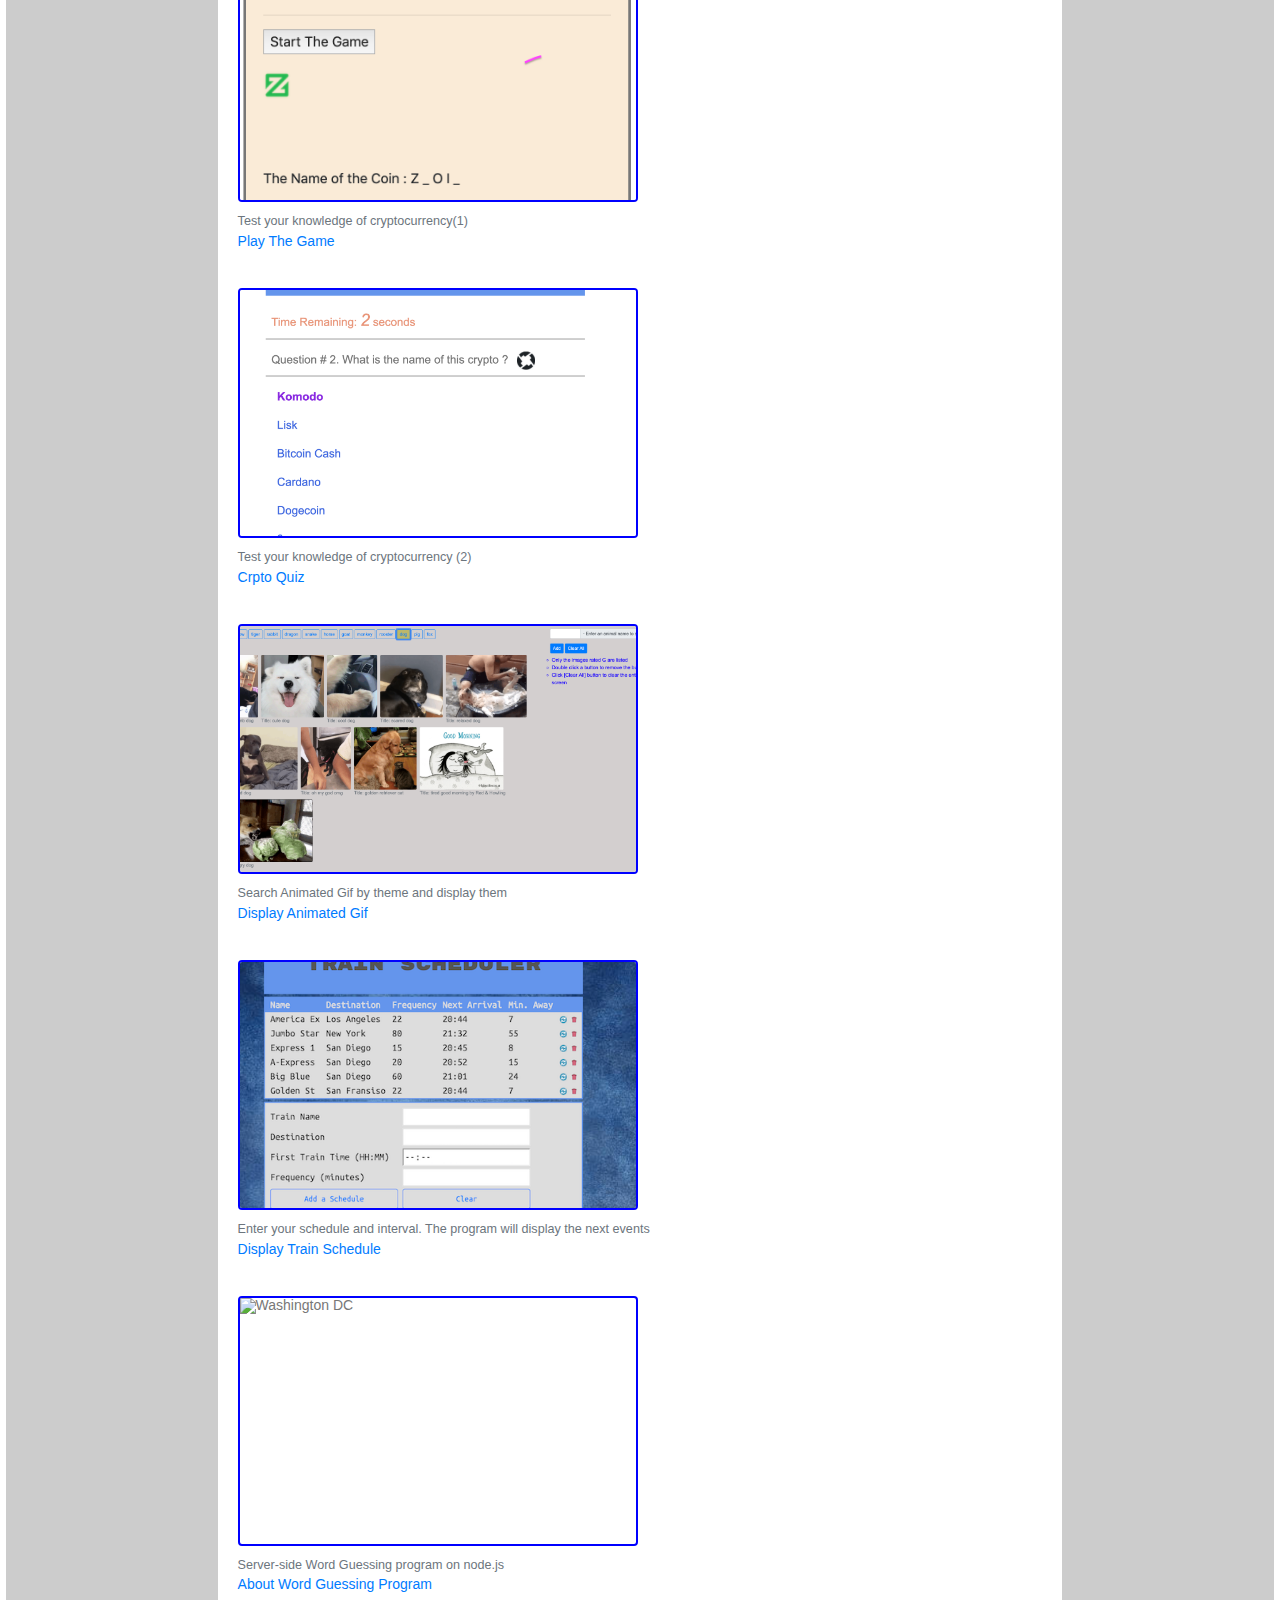
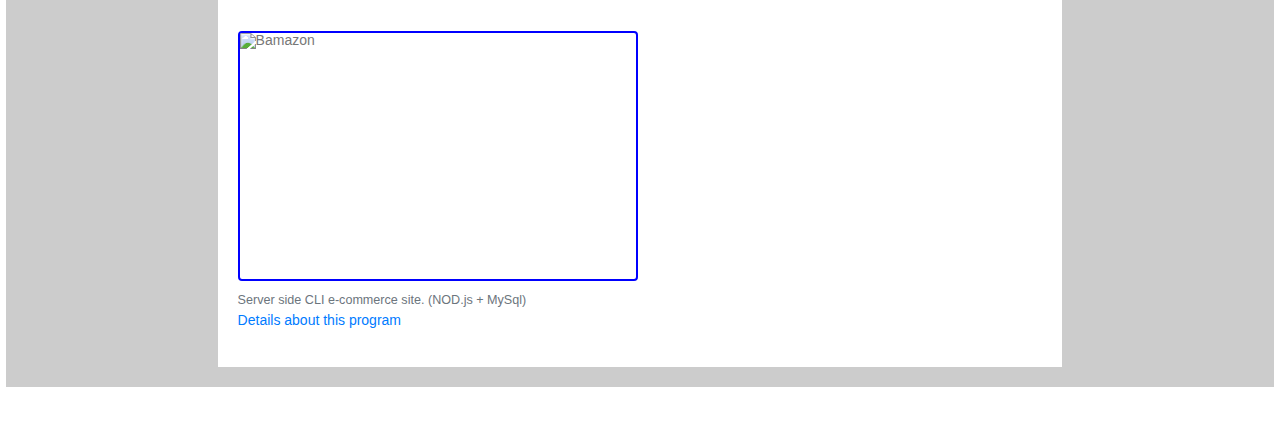
==== commit 96a4a3cb: "new project" ====
--- a/portfolio.html
+++ b/portfolio.html
@@ -41,22 +41,46 @@
       <div class="row my-row">
           <div class="col-lg-2 col-md-1 my-col my-bgColor"></div>
           <div class="col-lg-8 col-md-10 my-col " id="main">
-            <h1>Portfolio</h1>
+            <h1>Full Stack Web Applications</h1>
             <hr>
           <!-- Main Area -->
+
+          <figure class="figure">
+              <img src="images/friendfinder.png" class="figure-img img-fluid rounded myProject" alt="Washington DC">
+              <figcaption class="figure-caption"> Friend Finding. Full Stack Web Project </figcaption>
+              <a href="https://warm-hollows-94004.herokuapp.com/" target="_blank">Join the Game</a>&nbsp;&nbsp;
+              <a href="https://github.com/JasonJPeng/HobbyExchange" target="_blank">More Information</a>
+            </figure>
+            
+            <figure class="figure">
+                <img src="images/HobbyEx.png" class="figure-img img-fluid rounded myProject" alt="Bamazon">
+                <figcaption class="figure-caption"> HobbyExchange: Teach, Learn, Make Friends.</figcaption>
+                <a href="https://arcane-brook-35810.herokuapp.com/" target="_blank">Join HobbyExchange</a>&nbsp;&nbsp;
+                <a href="https://github.com/JasonJPeng/FriendFinder" target="_blank">More Information</a>
+            
+              </figure>
+
+              <figure class="figure">
+                  <img src="images/music.png" class="figure-img img-fluid rounded myProject" alt="Washington DC">
+                  <figcaption class="figure-caption">Search the top musicians, display their albums, twitters and play YouTubes </figcaption>
+                  <a href="https://jasonjpeng.github.io/MusicSearch/" target="_blank">Search your musician</a>&nbsp;&nbsp;
+                  <a href="https://github.com/JasonJPeng/MusicSearch" target="_blank">More Information</a>
+                </figure>
+
+                <figure class="figure">
+                    <img src="images/CrystalGame.png" class="figure-img img-fluid rounded myProject" alt="Washington DC">
+                    <figcaption class="figure-caption">Crystal collecting game</figcaption>
+                    <a href="https://jasonjpeng.github.io/unit-4-game/" target="_blank">Play The Game</a>
+                </figure>
 
     
         <figure class="figure">
             <img src="images/wordgame.png" class="figure-img img-fluid rounded myProject" alt="Washington DC">
             <figcaption class="figure-caption">Test your knowledge of cryptocurrency(1)</figcaption>
-            <a href="https://jasonjpeng.github.io/WordGame/" target="_blank">Word Guessing</a>
+            <a href="https://jasonjpeng.github.io/WordGame/" target="_blank">Play The Game</a>
         </figure>
 
-        <figure class="figure">
-          <img src="images/CrystalGame.png" class="figure-img img-fluid rounded myProject" alt="Washington DC">
-          <figcaption class="figure-caption">Crystal collecting game</figcaption>
-          <a href="https://jasonjpeng.github.io/unit-4-game/" target="_blank">Crystal Collecting</a>
-      </figure>
+        
        
       <figure class="figure">
         <img src="images/Quiz.png" class="figure-img img-fluid rounded myProject" alt="Washington DC">
@@ -76,17 +100,13 @@
     <a href="https://jasonjpeng.github.io/Train-Schedule/" target="_blank">Display Train Schedule</a>
 </figure>
 
-<figure class="figure">
-  <img src="images/music.png" class="figure-img img-fluid rounded myProject" alt="Washington DC">
-  <figcaption class="figure-caption">Search the top musicians, display their albums, twitters and play YouTubes </figcaption>
-  <a href="https://jasonjpeng.github.io/MusicSearch/" target="_blank">Musician Search</a>
-</figure>
 
-<figure class="figure">
+
+<!-- <figure class="figure">
   <img src="images/interactive.png" class="figure-img img-fluid rounded myProject" alt="Washington DC">
   <figcaption class="figure-caption"> LIRI: search songs movies and concers </figcaption>
   <a href="https://drive.google.com/file/d/1k5w3KCjJFb3RyW1K2mdA1jwHcS_cpnFx/view?usp=sharing" target="_blank">Watch Video</a>
-</figure>
+</figure> -->
 
 <figure class="figure">
   <img src="images/WordGuess.gif" class="figure-img img-fluid rounded myProject" alt="Washington DC">
@@ -100,12 +120,13 @@
   <a href="https://github.com/JasonJPeng/bamazon" target="_blank">Details about this program</a>
 </figure>
 
-<figure class="figure">
-  <img src="images/friendfinder.png" class="figure-img img-fluid rounded myProject" alt="Washington DC">
-  <figcaption class="figure-caption"> Friend Finding. Full Stack Web Project </figcaption>
-  <a href="https://warm-hollows-94004.herokuapp.com/" target="_blank">Play the App on Heroku</a>
-</figure>
-          
+
+  
+  <!-- <figure class="figure">
+    <img src="images/friendfinder.png" class="figure-img img-fluid rounded myProject" alt="Washington DC">
+    <figcaption class="figure-caption"> Full Stack Applications using MVC model, Sequelize and Express Handlebars </figcaption>
+    <a href="https://warm-hollows-94004.herokuapp.com/" target="_blank">Play the App on Heroku</a>
+  </figure> -->
         
           </div>
           <div class="col-lg-2 col-md-1 my-col my-bgColor"></div>
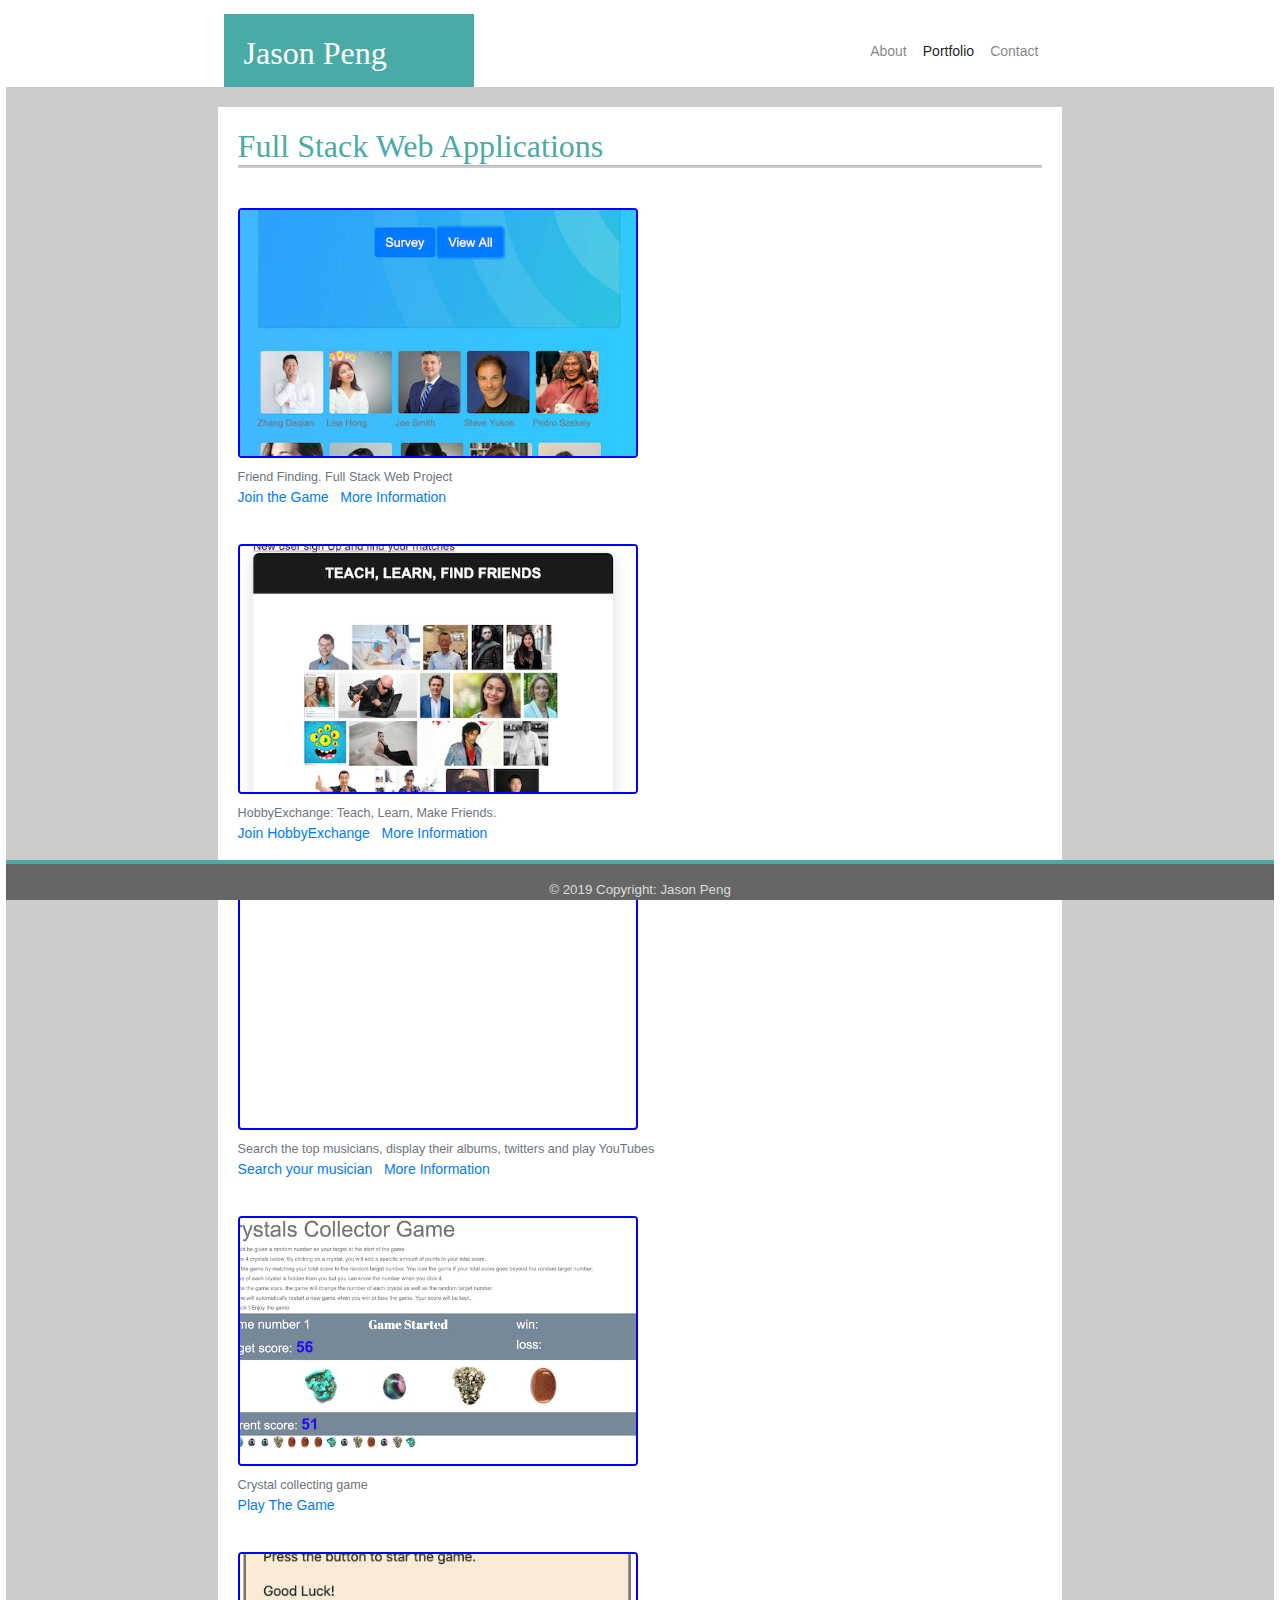
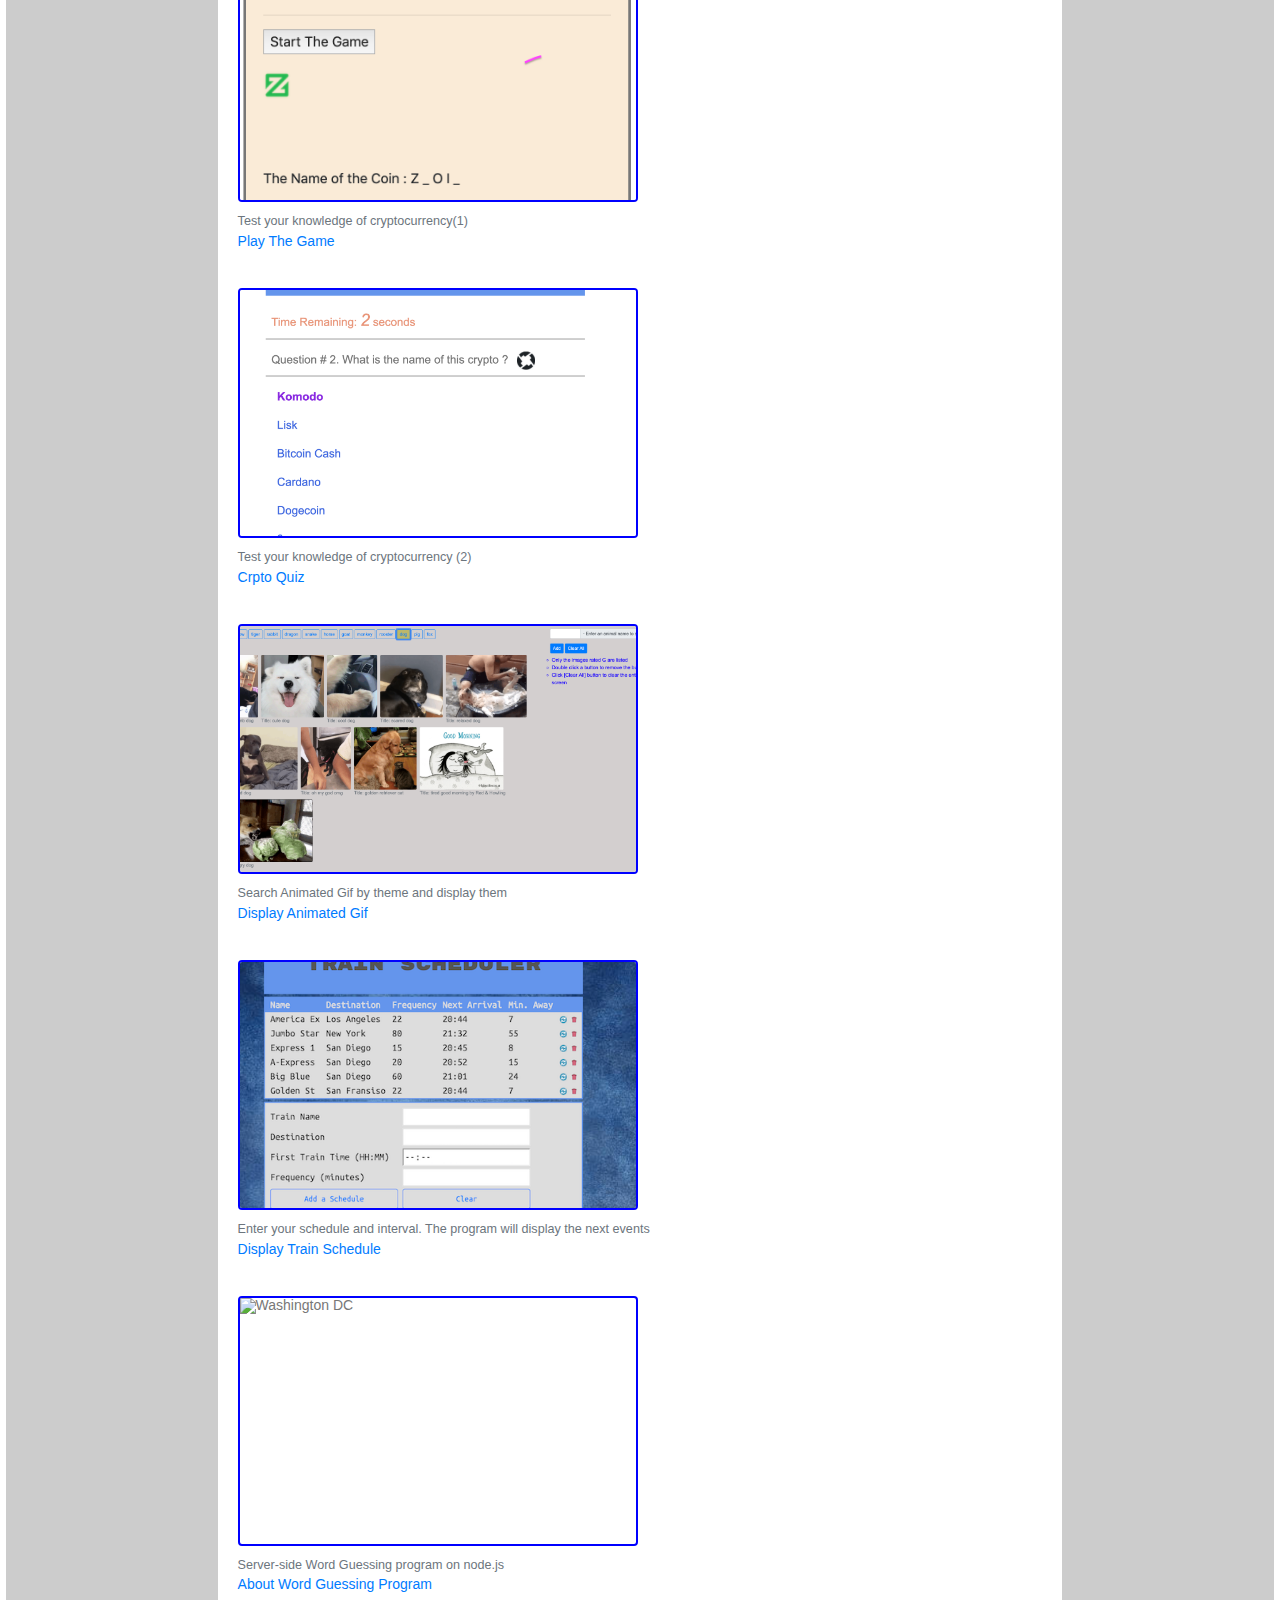
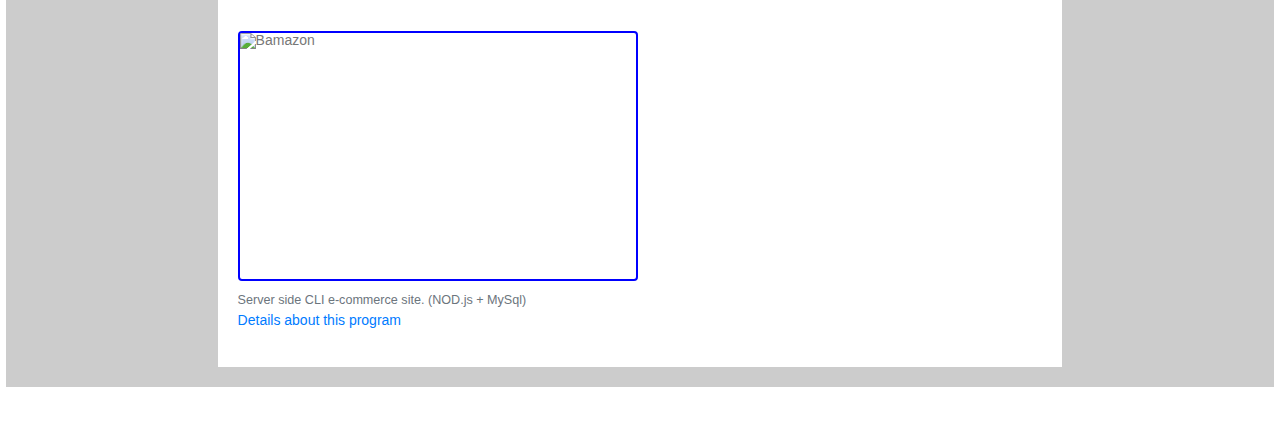
==== commit 193237f4: "active tab" ====
--- a/portfolio.html
+++ b/portfolio.html
@@ -21,10 +21,10 @@
       
         <div class="collapse navbar-collapse" id="navbarSupportedContent">
           <ul class="navbar-nav ml-auto">
-            <li class="nav-item active">
+            <li class="nav-item">
               <a class="nav-link" href="index.html">About <span class="sr-only">(current)</span></a>
             </li>
-            <li class="nav-item">
+            <li class="nav-item active">
               <a class="nav-link" href="portfolio.html">Portfolio</a>
             </li>
             <li class="nav-item">
